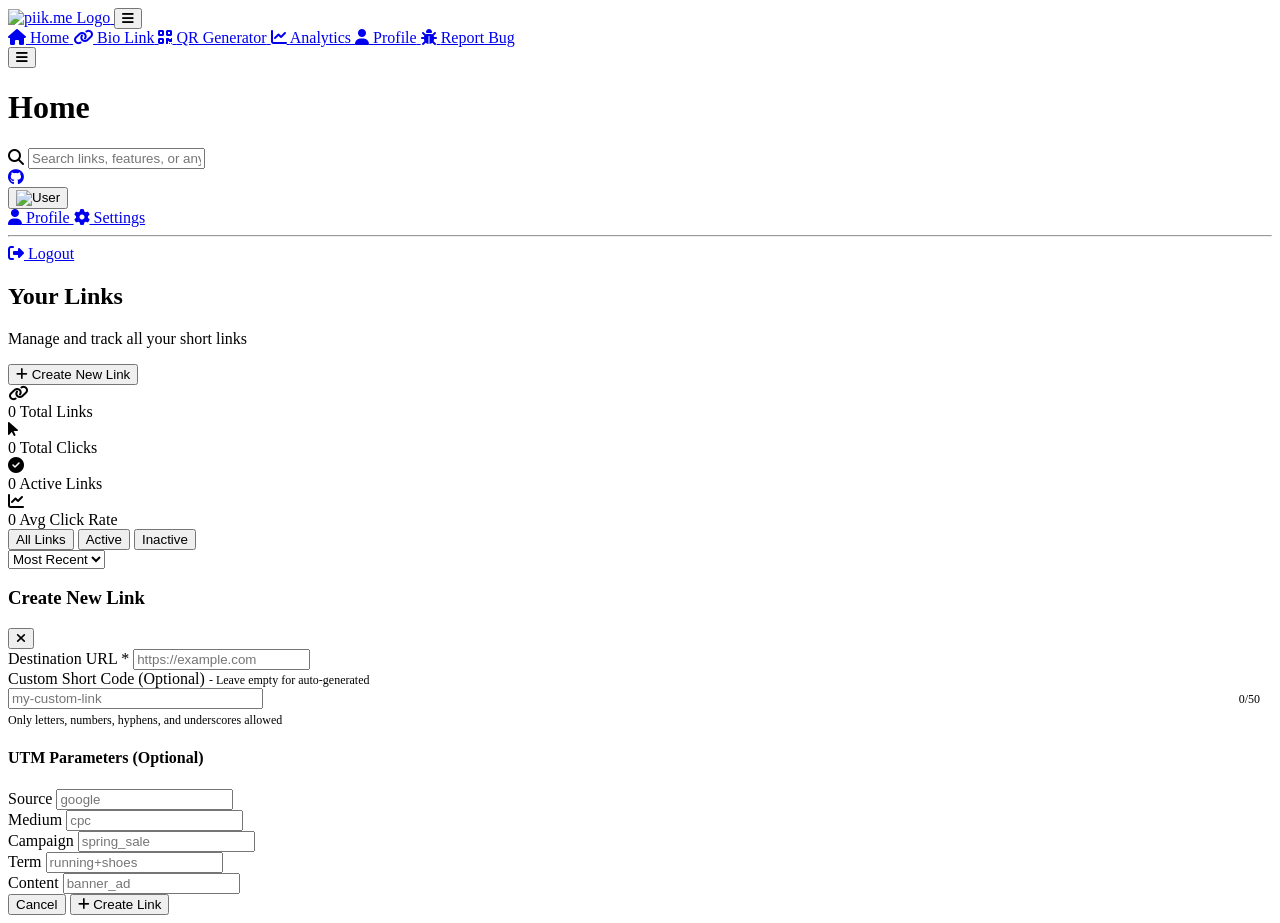
==== public/index.html @ 2c48c343 "Merge pull request #32 from Owais-Siddique-11/fix/threejs-cdn-404-dashboard fix: resolve Three.js 40" ====
<!DOCTYPE html>
<html lang="en" data-theme="dark">
<head>
    <meta charset="UTF-8">
    <meta name="viewport" content="width=device-width, initial-scale=1.0">
    <title>piik.me - Link Management & Analytics</title>
    <link rel="icon" type="image/png" href="assets/images/favicon.png">
    <link rel="stylesheet" href="css/styles.css">
    <link rel="stylesheet" href="css/bio-preview.css">
    <link rel="stylesheet" href="css/version-banner.css">
    <link rel="stylesheet" href="https://cdnjs.cloudflare.com/ajax/libs/font-awesome/6.4.0/css/all.min.css">
</head>
<body>
    <!-- Sidebar Navigation -->
    <aside class="sidebar" id="sidebar">
        <div class="sidebar-header">
            <a href="/home" class="logo" id="logoLink">
                <img src="assets/images/logo.png" alt="piik.me Logo" class="logo-image">
            </a>
            <button class="sidebar-toggle" id="sidebarToggle">
                <i class="fas fa-bars"></i>
            </button>
        </div>

        <nav class="sidebar-nav">
            <a href="/home" class="nav-item active" data-page="home">
                <i class="fas fa-home"></i>
                <span>Home</span>
            </a>
            <a href="/bio-link" class="nav-item" data-page="bio-link">
                <i class="fas fa-link"></i>
                <span>Bio Link</span>
            </a>
            <a href="/qr-generator" class="nav-item" data-page="qr-generator">
                <i class="fas fa-qrcode"></i>
                <span>QR Generator</span>
            </a>
            <a href="/analytics" class="nav-item" data-page="analytics">
                <i class="fas fa-chart-line"></i>
                <span>Analytics</span>
            </a>
            <a href="/profile" class="nav-item" data-page="profile">
                <i class="fas fa-user"></i>
                <span>Profile</span>
            </a>
            <a href="#" class="nav-item report-bug-btn" id="reportBugBtn">
                <i class="fas fa-bug"></i>
                <span>Report Bug</span>
            </a>
        </nav>

        <div class="sidebar-footer">
            <!-- User Info -->
            <div class="sidebar-user" id="sidebarUser" style="display: none;">
                <img src="" alt="User" class="user-avatar" id="sidebarUserPhoto">
                <div class="user-info">
                    <span class="user-name" id="sidebarUserName"></span>
                    <span class="user-email" id="sidebarUserEmail"></span>
                </div>
            </div>
        </div>
    </aside>

    <!-- Main Content Area -->
    <main class="main-content" id="app">
        <!-- Animated Background Orbs -->
        <div class="app-bg">
            <div class="app-orb app-orb-1"></div>
            <div class="app-orb app-orb-2"></div>
            <div class="app-orb app-orb-3"></div>
        </div>
        
        <!-- Page Container -->
        <div class="page-container">
            <!-- Home Page -->
                <button class="mobile-menu-btn" id="mobileMenuBtn">
                    <i class="fas fa-bars"></i>
                </button>
            <div class="topbar">
                <div class="topbar-left">
                <h1 class="page-title" id="pageTitle">Home</h1>
                </div>
                <div class="topbar-right">
                <div class="search-container">
                    <div class="search-box">
                        <i class="fas fa-search"></i>
                        <input type="text" placeholder="Search links, features, or anything..." id="searchInput" autocomplete="off">
                        <button class="search-clear" id="searchClear" style="display: none;">
                            <i class="fas fa-times"></i>
                        </button>
                    </div>
                    <div class="search-suggestions" id="searchSuggestions" style="display: none;">
                        <!-- Suggestions will be populated here -->
                    </div>
                </div>
                <a href="https://github.com/xthxr/piik.me" target="_blank" rel="noopener noreferrer" 
                   class="icon-btn github-btn" title="Star on GitHub">
                    <i class="fab fa-github"></i>
                </a>
        
                <div class="user-menu">
                    <button class="user-menu-btn" id="userMenuBtn">
                        <img src="" alt="User" class="user-avatar" id="topbarUserPhoto">
                    </button>
                    <div class="dropdown-menu" id="userDropdown">
                        <a href="#profile" class="dropdown-item">
                            <i class="fas fa-user"></i> Profile
                        </a>
                        <a href="#settings" class="dropdown-item">
                            <i class="fas fa-cog"></i> Settings
                        </a>
                        <hr class="dropdown-divider">
                        <a href="#logout" class="dropdown-item" id="logoutBtn">
                            <i class="fas fa-sign-out-alt"></i> Logout
                        </a>
                    </div>
                </div>
                </div>
            </div>
            <section class="page" id="homePage">
                <div class="page-header">
                    <div class="header-content">
                        <h2>Your Links</h2>
                        <p class="header-subtitle">Manage and track all your short links</p>
                    </div>
                    <button class="btn btn-primary" id="createLinkBtn">
                        <i class="fas fa-plus"></i> Create New Link
                    </button>
                </div>

                <!-- Stats Cards -->
                <div class="stats-grid">
                    <div class="stat-card">
                        <div class="stat-icon purple">
                            <i class="fas fa-link"></i>
                        </div>
                        <div class="stat-content">
                            <span class="stat-value" id="totalLinks">0</span>
                            <span class="stat-label">Total Links</span>
                        </div>
                    </div>
                    <div class="stat-card">
                        <div class="stat-icon blue">
                            <i class="fas fa-mouse-pointer"></i>
                        </div>
                        <div class="stat-content">
                            <span class="stat-value" id="totalClicks">0</span>
                            <span class="stat-label">Total Clicks</span>
                        </div>
                    </div>
                    <div class="stat-card">
                        <div class="stat-icon green">
                            <i class="fas fa-check-circle"></i>
                        </div>
                        <div class="stat-content">
                            <span class="stat-value" id="activeLinks">0</span>
                            <span class="stat-label">Active Links</span>
                        </div>
                    </div>
                    <div class="stat-card">
                        <div class="stat-icon orange">
                            <i class="fas fa-chart-line"></i>
                        </div>
                        <div class="stat-content">
                            <span class="stat-value" id="avgClickRate">0</span>
                            <span class="stat-label">Avg Click Rate</span>
                        </div>
                    </div>
                </div>

                <!-- Filters -->
                <div class="filters-bar">
                    <div class="filter-tabs">
                        <button class="filter-tab active" data-filter="all">All Links</button>
                        <button class="filter-tab" data-filter="active">Active</button>
                        <button class="filter-tab" data-filter="inactive">Inactive</button>
                    </div>
                    <div class="filter-actions">
                        <select class="filter-select" id="sortSelect">
                            <option value="recent">Most Recent</option>
                            <option value="clicks">Most Clicks</option>
                            <option value="oldest">Oldest First</option>
                        </select>
                    </div>
                </div>

                <!-- Links Grid -->
                <div class="links-container" id="linksContainer">
                    <!-- Links will be populated here -->
                </div>

                <!-- Empty State -->
                <div class="empty-state" id="emptyState" style="display: none;">
                    <div class="empty-state-icon">
                        <i class="fas fa-link"></i>
                    </div>
                    <h3>No links yet</h3>
                    <p>Create your first piik to start tracking analytics</p>
                    <button class="btn btn-primary" id="createFirstBtn">
                        <i class="fas fa-plus"></i> Create Your First Link
                    </button>
                </div>
            </section>

            <!-- Analytics Page -->
            <section class="page" id="analyticsPage" style="display: none;">
                <div class="page-header">
                    <div class="header-content">
                        <h2>Analytics Dashboard</h2>
                        <p class="header-subtitle">Detailed insights into your link performance</p>
                    </div>
                    <div class="header-actions">
                        <select class="filter-select" id="analyticsLinkSelect">
                            <option value="all">All Links</option>
                        </select>
                        <select class="filter-select" id="analyticsTimeRange">
                            <option value="7d">Last 7 Days</option>
                            <option value="30d">Last 30 Days</option>
                            <option value="90d">Last 90 Days</option>
                            <option value="all">All Time</option>
                        </select>
                    </div>
                </div>

                <!-- Analytics Stats -->
                <div class="stats-grid">
                    <div class="stat-card">
                        <div class="stat-icon blue">
                            <i class="fas fa-eye"></i>
                        </div>
                        <div class="stat-content">
                            <span class="stat-value" id="analyticsImpressions">0</span>
                            <span class="stat-label">Impressions</span>
                            <span class="stat-change" id="impressionsChange" style="display: none;"></span>
                        </div>
                    </div>
                    <div class="stat-card">
                        <div class="stat-icon blue-light">
                            <i class="fas fa-mouse-pointer"></i>
                        </div>
                        <div class="stat-content">
                            <span class="stat-value" id="analyticsClicks">0</span>
                            <span class="stat-label">Total Clicks</span>
                            <span class="stat-change" id="clicksChange" style="display: none;"></span>
                        </div>
                    </div>
                    <div class="stat-card">
                        <div class="stat-icon purple">
                            <i class="fas fa-percentage"></i>
                        </div>
                        <div class="stat-content">
                            <span class="stat-value" id="analyticsCTR">0%</span>
                            <span class="stat-label">Click-Through Rate</span>
                            <span class="stat-change" id="ctrChange" style="display: none;"></span>
                        </div>
                    </div>
                    <div class="stat-card">
                        <div class="stat-icon green">
                            <i class="fas fa-users"></i>
                        </div>
                        <div class="stat-content">
                            <span class="stat-value" id="analyticsVisitors">0</span>
                            <span class="stat-label">Unique Visitors</span>
                            <span class="stat-change" id="visitorsChange" style="display: none;"></span>
                        </div>
                    </div>
                </div>

                <!-- Charts -->
                <div class="charts-grid">
                    <div class="chart-card">
                        <div class="chart-header">
                            <h3>Clicks Over Time</h3>
                            <div class="chart-actions">
                                <button class="btn-icon"><i class="fas fa-download"></i></button>
                            </div>
                        </div>
                        <div class="chart-body">
                            <canvas id="clicksChart"></canvas>
                        </div>
                    </div>

                    <div class="chart-card">
                        <div class="chart-header">
                            <h3>Top Referrers</h3>
                        </div>
                        <div class="chart-body">
                            <canvas id="referrersChart"></canvas>
                        </div>
                    </div>
                </div>

                <!-- Detailed Tables -->
                <div class="analytics-grid">
                    <div class="analytics-card">
                        <div class="card-header">
                            <h3><i class="fas fa-globe"></i> Geographic Data</h3>
                            <button class="btn btn-sm btn-secondary" id="seeMoreGeoBtn" onclick="openDetailedGeographicView()">
                                <i class="fas fa-expand-alt"></i> See More
                            </button>
                        </div>
                        <div class="card-body">
                            <div class="analytics-list" id="geographicList">
                                <!-- Populated dynamically -->
                            </div>
                        </div>
                    </div>

                    <div class="analytics-card">
                        <div class="card-header">
                            <h3><i class="fas fa-mobile-alt"></i> Devices</h3>
                        </div>
                        <div class="card-body">
                            <div class="analytics-list" id="devicesList">
                                <!-- Populated dynamically -->
                            </div>
                        </div>
                    </div>

                    <div class="analytics-card">
                        <div class="card-header">
                            <h3><i class="fas fa-browser"></i> Browsers</h3>
                        </div>
                        <div class="card-body">
                            <div class="analytics-list" id="browsersList">
                                <!-- Populated dynamically -->
                            </div>
                        </div>
                    </div>

                    <div class="analytics-card">
                        <div class="card-header">
                            <h3><i class="fas fa-share-alt"></i> Referrers</h3>
                        </div>
                        <div class="card-body">
                            <div class="analytics-list" id="referrersList">
                                <!-- Populated dynamically -->
                            </div>
                        </div>
                    </div>
                </div>
            </section>

            <!-- QR Generator Page -->
            <section class="page" id="qr-generatorPage" style="display: none;">
                <div class="page-header">
                    <div class="header-content">
                        <h2>QR Code Generator</h2>
                        <p class="header-subtitle">Create custom branded QR codes in seconds</p>
                    </div>
                </div>

                <div class="qr-generator-container">
                    <!-- QR Input Section -->
                    <div class="qr-input-section">
                        <div class="qr-card">
                            <h3><i class="fas fa-link"></i> Enter Your Link</h3>
                            <div class="form-group">
                                <label>Link or Text</label>
                                <input type="text" class="form-input" id="qrLinkInput" placeholder="https://example.com or paste any text">
                            </div>
                            <button class="btn btn-primary" id="generateQRBtn">
                                <i class="fas fa-bolt"></i> Generate QR Code
                            </button>
                        </div>

                        <!-- Quick Select Links -->
                        <div class="qr-card">
                            <h3><i class="fas fa-zap"></i> Quick Generate from Your Links</h3>
                            <div class="quick-links-grid" id="quickLinksGrid">
                                <p class="text-muted">Your recent links will appear here</p>
                            </div>
                        </div>
                    </div>

                    <!-- QR Customization Section -->
                    <div class="qr-customization-section">
                        <!-- QR Preview -->
                        <div class="qr-card qr-preview-card">
                            <h3><i class="fas fa-eye"></i> Preview</h3>
                            <div class="qr-preview-container" id="qrPreviewContainer">
                                <div class="qr-canvas-wrapper">
                                    <canvas id="qrCanvas" width="400" height="400"></canvas>
                                    <div class="qr-brand-overlay" id="qrBrandOverlay" style="display: none;">
                                        <span id="qrBrandText"></span>
                                    </div>
                                </div>
                                <p class="text-muted" id="qrPlaceholder">Enter a link to generate QR code</p>
                            </div>
                        </div>

                        <!-- Pattern Selection -->
                        <div class="qr-card">
                            <h3><i class="fas fa-shapes"></i> QR Pattern Style</h3>
                            <div class="qr-pattern-grid">
                                <div class="pattern-option active" data-pattern="square">
                                    <div class="pattern-preview pattern-square"></div>
                                    <span>Square</span>
                                </div>
                                <div class="pattern-option" data-pattern="dots">
                                    <div class="pattern-preview pattern-dots"></div>
                                    <span>Dots</span>
                                </div>
                                <div class="pattern-option" data-pattern="rounded">
                                    <div class="pattern-preview pattern-rounded"></div>
                                    <span>Rounded</span>
                                </div>
                                <div class="pattern-option" data-pattern="extra-rounded">
                                    <div class="pattern-preview pattern-extra-rounded"></div>
                                    <span>Extra Rounded</span>
                                </div>
                                <div class="pattern-option" data-pattern="classy">
                                    <div class="pattern-preview pattern-classy"></div>
                                    <span>Classy</span>
                                </div>
                                <div class="pattern-option" data-pattern="classy-rounded">
                                    <div class="pattern-preview pattern-classy-rounded"></div>
                                    <span>Classy Round</span>
                                </div>
                                <div class="pattern-option" data-pattern="circular">
                                    <div class="pattern-preview pattern-circular"></div>
                                    <span>Circular</span>
                                </div>
                                <div class="pattern-option" data-pattern="diamond">
                                    <div class="pattern-preview pattern-diamond"></div>
                                    <span>Diamond</span>
                                </div>
                                <div class="pattern-option" data-pattern="star">
                                    <div class="pattern-preview pattern-star"></div>
                                    <span>Star</span>
                                </div>
                                <div class="pattern-option" data-pattern="bars">
                                    <div class="pattern-preview pattern-bars"></div>
                                    <span>Bars</span>
                                </div>
                                <div class="pattern-option" data-pattern="thick">
                                    <div class="pattern-preview pattern-thick"></div>
                                    <span>Thick</span>
                                </div>
                                <div class="pattern-option" data-pattern="thin">
                                    <div class="pattern-preview pattern-thin"></div>
                                    <span>Thin</span>
                                </div>
                                <div class="pattern-option" data-pattern="fluid">
                                    <div class="pattern-preview pattern-fluid"></div>
                                    <span>Fluid</span>
                                </div>
                                <div class="pattern-option" data-pattern="mosaic">
                                    <div class="pattern-preview pattern-mosaic"></div>
                                    <span>Mosaic</span>
                                </div>
                                <div class="pattern-option" data-pattern="leaf">
                                    <div class="pattern-preview pattern-leaf"></div>
                                    <span>Leaf</span>
                                </div>
                            </div>
                        </div>

                        <!-- Brand Name -->
                        <div class="qr-card">
                            <h3><i class="fas fa-tag"></i> Brand Name (Optional)</h3>
                            <div class="form-group">
                                <input type="text" class="form-input" id="qrBrandInput" placeholder="Enter your brand name" maxlength="20">
                                <small class="form-hint">Appears in the center of QR code</small>
                            </div>
                        </div>

                        <!-- Event Frames -->
                        <div class="qr-card">
                            <h3><i class="fas fa-frame"></i> Event Frames</h3>
                            <div class="frame-grid">
                                <div class="frame-option active" data-frame="none">
                                    <div class="frame-preview frame-none"></div>
                                    <span>No Frame</span>
                                </div>
                                <div class="frame-option" data-frame="business">
                                    <div class="frame-preview frame-business"></div>
                                    <span>Business</span>
                                </div>
                                <div class="frame-option" data-frame="wedding">
                                    <div class="frame-preview frame-wedding"></div>
                                    <span>Wedding</span>
                                </div>
                                <div class="frame-option" data-frame="birthday">
                                    <div class="frame-preview frame-birthday"></div>
                                    <span>Birthday</span>
                                </div>
                                <div class="frame-option" data-frame="party">
                                    <div class="frame-preview frame-party"></div>
                                    <span>Party</span>
                                </div>
                                <div class="frame-option" data-frame="concert">
                                    <div class="frame-preview frame-concert"></div>
                                    <span>Concert</span>
                                </div>
                                <div class="frame-option" data-frame="conference">
                                    <div class="frame-preview frame-conference"></div>
                                    <span>Conference</span>
                                </div>
                                <div class="frame-option" data-frame="restaurant">
                                    <div class="frame-preview frame-restaurant"></div>
                                    <span>Restaurant</span>
                                </div>
                                <div class="frame-option" data-frame="retail">
                                    <div class="frame-preview frame-retail"></div>
                                    <span>Retail</span>
                                </div>
                                <div class="frame-option" data-frame="social">
                                    <div class="frame-preview frame-social"></div>
                                    <span>Social Media</span>
                                </div>
                            </div>
                        </div>

                        <!-- Color Picker -->
                        <div class="qr-card">
                            <h3><i class="fas fa-palette"></i> QR Color</h3>
                            <div class="color-picker-container">
                                <div class="color-slider">
                                    <label>Foreground Color</label>
                                    <div class="color-input-group">
                                        <input type="color" id="qrColorPicker" value="#000000">
                                        <input type="text" class="form-input color-hex" id="qrColorHex" value="#000000">
                                    </div>
                                </div>
                                <div class="color-presets">
                                    <button class="color-preset" data-color="#000000" style="background: #000000;"></button>
                                    <button class="color-preset" data-color="#06b6d4" style="background: #06b6d4;"></button>
                                    <button class="color-preset" data-color="#3B82F6" style="background: #3B82F6;"></button>
                                    <button class="color-preset" data-color="#8B5CF6" style="background: #8B5CF6;"></button>
                                    <button class="color-preset" data-color="#EC4899" style="background: #EC4899;"></button>
                                    <button class="color-preset" data-color="#EF4444" style="background: #EF4444;"></button>
                                    <button class="color-preset" data-color="#F59E0B" style="background: #F59E0B;"></button>
                                    <button class="color-preset" data-color="#10B981" style="background: #10B981;"></button>
                                </div>
                            </div>
                        </div>

                        <!-- Download Options -->
                        <div class="qr-card">
                            <h3><i class="fas fa-download"></i> Download Options</h3>
                            <div class="download-options">
                                <div class="download-format">
                                    <label>Format</label>
                                    <div class="format-buttons">
                                        <button class="format-btn active" data-format="png">
                                            <i class="fas fa-file-image"></i> PNG
                                        </button>
                                        <button class="format-btn" data-format="jpg">
                                            <i class="fas fa-file-image"></i> JPG
                                        </button>
                                        <button class="format-btn" data-format="svg">
                                            <i class="fas fa-file-code"></i> SVG
                                        </button>
                                    </div>
                                </div>
                                <div class="download-background" id="downloadBgOptions" style="display: none;">
                                    <label>Background Color (JPG only)</label>
                                    <div class="color-input-group">
                                        <input type="color" id="bgColorPicker" value="#ffffff">
                                        <input type="text" class="form-input color-hex" id="bgColorHex" value="#ffffff">
                                    </div>
                                </div>
                                <div class="download-transparent" id="transparentOption">
                                    <label class="checkbox-label">
                                        <input type="checkbox" id="transparentBg" checked>
                                        <span>Transparent Background</span>
                                    </label>
                                </div>
                                <button class="btn btn-success btn-block" id="downloadQRBtn" disabled>
                                    <i class="fas fa-download"></i> Download QR Code
                                </button>
                            </div>
                        </div>
                    </div>
                </div>
            </section>

            <!-- Detailed Geographic Analytics Page -->
            <section class="page" id="geo-detailsPage" style="display: none;">
                <div class="page-header">
                    <div class="header-content">
                        <button class="btn btn-secondary" onclick="navigateToPage('analytics')" style="margin-bottom: 12px;">
                            <i class="fas fa-arrow-left"></i> Back to Analytics
                        </button>
                        <div style="display: flex; align-items: center; gap: 16px; margin-top: 8px;">
                            <div class="view-toggle-buttons">
                                <button class="view-toggle-btn active" id="clickDetailsViewBtn" onclick="switchGeoView('details')">
                                    <i class="fas fa-table"></i> Click Details
                                </button>
                                <button class="view-toggle-btn" id="globeViewBtn" onclick="switchGeoView('globe')">
                                    <i class="fas fa-globe-americas"></i> Globe View
                                </button>
                            </div>
                        </div>
                        <h2 style="margin-top: 12px;">Detailed Geographic Analytics</h2>
                        <p class="header-subtitle">Complete click details with IP addresses and locations</p>
                    </div>
                    <div class="header-actions">
                        <button class="btn btn-primary" id="exportGeoDataBtn">
                            <i class="fas fa-download"></i> Export CSV
                        </button>
                    </div>
                </div>

                <!-- Location Summary Stats -->
                <div class="stats-grid" style="margin-bottom: 24px;">
                    <div class="stat-card">
                        <div class="stat-icon purple">
                            <i class="fas fa-map-marked-alt"></i>
                        </div>
                        <div class="stat-content">
                            <span class="stat-value" id="totalLocations">0</span>
                            <span class="stat-label">Unique Locations</span>
                        </div>
                    </div>
                    <div class="stat-card">
                        <div class="stat-icon blue">
                            <i class="fas fa-flag"></i>
                        </div>
                        <div class="stat-content">
                            <span class="stat-value" id="totalCountries">0</span>
                            <span class="stat-label">Countries</span>
                        </div>
                    </div>
                    <div class="stat-card">
                        <div class="stat-icon green">
                            <i class="fas fa-city"></i>
                        </div>
                        <div class="stat-content">
                            <span class="stat-value" id="totalCities">0</span>
                            <span class="stat-label">Cities</span>
                        </div>
                    </div>
                    <div class="stat-card">
                        <div class="stat-icon orange">
                            <i class="fas fa-mouse-pointer"></i>
                        </div>
                        <div class="stat-content">
                            <span class="stat-value" id="totalGeoClicks">0</span>
                            <span class="stat-label">Total Clicks</span>
                        </div>
                    </div>
                </div>

                <!-- Globe View Container -->
                <div id="globeViewContainer" style="display: none;">
                    <div class="analytics-card" style="margin-bottom: 24px;">
                        <div class="card-header">
                            <h3><i class="fas fa-globe-americas"></i> Interactive Globe</h3>
                            <button class="btn btn-sm btn-secondary" onclick="resetGlobeView()">
                                <i class="fas fa-undo"></i> Reset View
                            </button>
                        </div>
                        <div class="card-body" style="padding: 0; position: relative; overflow: hidden;">
                            <div id="globeViz" style="width: 100%; height: 650px;"></div>
                        </div>
                    </div>
                    
                    <!-- Location Legend -->
                    <div class="analytics-card" style="margin-bottom: 24px;">
                        <div class="card-header">
                            <h3><i class="fas fa-map-marker-alt"></i> Locations</h3>
                            <span class="badge" style="background: #f59e0b;" id="globeLocationsCount">0 locations</span>
                        </div>
                        <div class="card-body">
                            <div id="globeLocationsList" class="globe-locations-grid">
                                <!-- Populated dynamically -->
                            </div>
                        </div>
                    </div>
                </div>

                <!-- Click Details Container -->
                <div id="clickDetailsContainer">
                
                <!-- Filters -->
                <div class="filters-bar" style="margin-bottom: 24px;">
                    <div class="filter-tabs">
                        <button class="filter-tab active" data-filter="all" onclick="filterGeoData('all')">All Clicks</button>
                        <button class="filter-tab" data-filter="today" onclick="filterGeoData('today')">Today</button>
                        <button class="filter-tab" data-filter="week" onclick="filterGeoData('week')">This Week</button>
                        <button class="filter-tab" data-filter="month" onclick="filterGeoData('month')">This Month</button>
                    </div>
                    <div class="filter-actions">
                        <div class="search-box" style="margin-right: 12px;">
                            <i class="fas fa-search"></i>
                            <input type="text" placeholder="Search by location, IP..." id="geoSearchInput" style="width: 250px;">
                        </div>
                        <select class="filter-select" id="geoSortSelect" onchange="sortGeoData(this.value)">
                            <option value="recent">Most Recent</option>
                            <option value="oldest">Oldest First</option>
                            <option value="location">By Location</option>
                        </select>
                    </div>
                </div>

                <!-- Detailed Clicks Table -->
                <div class="analytics-card">
                    <div class="card-header">
                        <h3><i class="fas fa-table"></i> Click Details</h3>
                        <span class="badge" id="geoTableCount">0 clicks</span>
                    </div>
                    <div class="card-body" style="padding: 0;">
                        <div class="table-container">
                            <table class="data-table" id="geoClicksTable">
                                <thead>
                                    <tr>
                                        <th>#</th>
                                        <th><i class="fas fa-clock"></i> Timestamp</th>
                                        <th><i class="fas fa-map-marker-alt"></i> Location</th>
                                        <th><i class="fas fa-city"></i> City</th>
                                        <th><i class="fas fa-flag"></i> Country</th>
                                        <th><i class="fas fa-network-wired"></i> IP Address</th>
                                        <th><i class="fas fa-mobile-alt"></i> Device</th>
                                        <th><i class="fas fa-browser"></i> Browser</th>
                                        <th><i class="fas fa-share-alt"></i> Referrer</th>
                                    </tr>
                                </thead>
                                <tbody id="geoClicksTableBody">
                                    <!-- Populated dynamically -->
                                </tbody>
                            </table>
                        </div>
                    </div>
                </div>
                
                </div><!-- End Click Details Container -->
            </section>

            <!-- Bio Link Page -->
            <section class="page" id="bio-linkPage" style="display: none;">
                <div class="page-header">
                    <div class="header-content">
                        <h2>Bio Link</h2>
                        <p class="header-subtitle">Create and customize your link-in-bio page</p>
                    </div>
                    <div class="header-actions">
                        <button class="btn btn-primary" id="createBioLinkBtn">
                            <i class="fas fa-plus"></i> Create Bio Link
                        </button>
                    </div>
                </div>

                <!-- Bio Link Stats -->
                <div class="stats-grid" style="margin-bottom: 24px;" id="bioLinkStatsGrid">
                    <div class="stat-card">
                        <div class="stat-icon purple">
                            <i class="fas fa-id-card"></i>
                        </div>
                        <div class="stat-content">
                            <span class="stat-value" id="totalBioLinks">0</span>
                            <span class="stat-label">Bio Links</span>
                        </div>
                    </div>
                    <div class="stat-card">
                        <div class="stat-icon blue">
                            <i class="fas fa-eye"></i>
                        </div>
                        <div class="stat-content">
                            <span class="stat-value" id="totalBioViews">0</span>
                            <span class="stat-label">Total Views</span>
                        </div>
                    </div>
                    <div class="stat-card">
                        <div class="stat-icon green">
                            <i class="fas fa-mouse-pointer"></i>
                        </div>
                        <div class="stat-content">
                            <span class="stat-value" id="totalBioClicks">0</span>
                            <span class="stat-label">Link Clicks</span>
                        </div>
                    </div>
                    <div class="stat-card">
                        <div class="stat-icon orange">
                            <i class="fas fa-percentage"></i>
                        </div>
                        <div class="stat-content">
                            <span class="stat-value" id="avgBioCTR">0%</span>
                            <span class="stat-label">Avg CTR</span>
                        </div>
                    </div>
                </div>

                <!-- Bio Link Editor (shown when bio link exists) -->
                <div id="bioLinkEditor" style="display: none;">
                    <div style="display: grid; grid-template-columns: 1fr 400px; gap: 24px; align-items: start;">
                        <!-- Editor Panel -->
                        <div class="bio-editor-panel">
                            <div class="card" style="padding: 0;">
                                <!-- Profile Section -->
                                <div style="padding: 24px; border-bottom: 1px solid #e5e7eb;">
                                    <h3 style="margin-bottom: 20px; display: flex; align-items: center; gap: 8px;">
                                        <i class="fas fa-user-circle"></i> Profile
                                    </h3>
                                    <div style="display: grid; gap: 16px;">
                                        <div class="form-group" style="margin: 0;">
                                            <label>Name</label>
                                            <input type="text" class="form-input" id="editorBioName" placeholder="Your name">
                                        </div>
                                        <div class="form-group" style="margin: 0;">
                                            <label>URL Slug</label>
                                            <div style="display: flex; gap: 8px; align-items: center;">
                                                <span style="color: #6b7280; font-size: 14px;">piik.me/</span>
                                                <input type="text" class="form-input" id="editorBioSlug" placeholder="your-username" style="flex: 1;">
                                            </div>
                                        </div>
                                        <div class="form-group" style="margin: 0;">
                                            <label>Bio Description</label>
                                            <textarea class="form-input" id="editorBioDescription" rows="3" placeholder="Tell people about yourself..."></textarea>
                                        </div>
                                        <div class="form-group" style="margin: 0;">
                                            <label>Profile Picture</label>
                                            <div style="display: flex; gap: 12px; align-items: center;">
                                                <input type="file" class="form-input" id="editorProfilePictureFile" accept="image/*" style="display: none;">
                                                <button type="button" class="btn btn-secondary" onclick="document.getElementById('editorProfilePictureFile').click()" style="flex-shrink: 0;">
                                                    <i class="fas fa-upload"></i> Upload Picture
                                                </button>
                                                <div id="editorProfilePicturePreview" style="display: none; align-items: center; gap: 8px; flex: 1;">
                                                    <img id="editorProfilePicturePreviewImg" src="" alt="Preview" style="width: 40px; height: 40px; border-radius: 50%; object-fit: cover;">
                                                    <span id="editorProfilePictureFileName" style="font-size: 14px; color: #6b7280; flex: 1; overflow: hidden; text-overflow: ellipsis; white-space: nowrap;"></span>
                                                    <button type="button" class="btn-icon" onclick="removeEditorProfilePicture()" title="Remove">
                                                        <i class="fas fa-times"></i>
                                                    </button>
                                                </div>
                                            </div>
                                            <input type="hidden" id="editorProfilePicture">
                                        </div>
                                    </div>
                                </div>

                                <!-- Appearance Section -->
                                <div style="padding: 24px; border-bottom: 1px solid #e5e7eb;">
                                    <h3 style="margin-bottom: 20px; display: flex; align-items: center; gap: 8px;">
                                        <i class="fas fa-palette"></i> Appearance
                                    </h3>
                                    <div style="display: grid; gap: 16px;">
                                        <div class="form-group" style="margin: 0;">
                                            <label>Theme Color</label>
                                            <div class="color-input-group">
                                                <input type="color" id="editorThemeColor" value="#06b6d4">
                                                <input type="text" class="form-input color-hex" id="editorThemeColorHex" value="#06b6d4">
                                            </div>
                                        </div>
                                        <div class="form-group" style="margin: 0;">
                                            <label>Background Style</label>
                                            <select class="form-input" id="editorBackgroundStyle">
                                                <option value="gradient">Gradient</option>
                                                <option value="solid">Solid Color</option>
                                                <option value="image">Background Image</option>
                                            </select>
                                        </div>
                                    </div>
                                </div>

                                <!-- Social Links Section -->
                                <div style="padding: 24px; border-bottom: 1px solid #e5e7eb;">
                                    <h3 style="margin-bottom: 20px; display: flex; align-items: center; gap: 8px;">
                                        <i class="fas fa-share-alt"></i> Social Links
                                    </h3>
                                    <div style="display: grid; grid-template-columns: 1fr 1fr; gap: 16px;">
                                        <div class="form-group" style="margin: 0;">
                                            <label><i class="fab fa-instagram"></i> Instagram</label>
                                            <input type="text" class="form-input" id="editorInstagram" placeholder="@username">
                                        </div>
                                        <div class="form-group" style="margin: 0;">
                                            <label><i class="fab fa-twitter"></i> Twitter</label>
                                            <input type="text" class="form-input" id="editorTwitter" placeholder="@username">
                                        </div>
                                        <div class="form-group" style="margin: 0;">
                                            <label><i class="fab fa-linkedin"></i> LinkedIn</label>
                                            <input type="url" class="form-input" id="editorLinkedIn" placeholder="https://linkedin.com/in/username">
                                        </div>
                                        <div class="form-group" style="margin: 0;">
                                            <label><i class="fab fa-github"></i> GitHub</label>
                                            <input type="text" class="form-input" id="editorGithub" placeholder="username">
                                        </div>
                                        <div class="form-group" style="margin: 0;">
                                            <label><i class="fab fa-youtube"></i> YouTube</label>
                                            <input type="url" class="form-input" id="editorYoutube" placeholder="https://youtube.com/@username">
                                        </div>
                                        <div class="form-group" style="margin: 0;">
                                            <label><i class="fas fa-globe"></i> Website</label>
                                            <input type="url" class="form-input" id="editorWebsite" placeholder="https://yourwebsite.com">
                                        </div>
                                    </div>
                                </div>

                                <!-- Links Section -->
                                <div style="padding: 24px;">
                                    <div style="display: flex; justify-content: space-between; align-items: center; margin-bottom: 20px;">
                                        <h3 style="margin: 0; display: flex; align-items: center; gap: 8px;">
                                            <i class="fas fa-link"></i> Links
                                        </h3>
                                        <button class="btn btn-sm btn-secondary" onclick="addEditorBioLinkItem()">
                                            <i class="fas fa-plus"></i> Add Link
                                        </button>
                                    </div>
                                    <div id="editorBioLinkItems" style="display: flex; flex-direction: column; gap: 12px;">
                                        <!-- Links will be added here -->
                                    </div>
                                </div>

                                <!-- Action Buttons -->
                                <div style="padding: 24px; background: #000000; border-top: 1px solid #2a2a2a; display: flex; gap: 12px; justify-content: flex-end;">
                                    <button class="btn btn-secondary" onclick="cancelBioLinkEdits()">
                                        <i class="fas fa-times"></i> Cancel
                                    </button>
                                    <button class="btn btn-primary" onclick="saveEditorBioLink()">
                                        <i class="fas fa-save"></i> Save Changes
                                    </button>
                                </div>
                            </div>
                        </div>

                        <!-- Live Preview Panel -->
                        <div style="position: sticky; top: 24px;">
                            <div class="card" style="padding: 20px;">
                                <div style="display: flex; justify-content: space-between; align-items: center; margin-bottom: 16px;">
                                    <h3 style="margin: 0; font-size: 16px;">Live Preview</h3>
                                    <div style="display: flex; gap: 8px;">
                                        <button class="btn btn-sm btn-secondary" onclick="shareBioLink()" title="Share">
                                            <i class="fas fa-share-alt"></i>
                                        </button>
                                        <button class="btn btn-sm btn-secondary" onclick="viewBioLinkPreview()" title="Open in new tab">
                                            <i class="fas fa-external-link-alt"></i>
                                        </button>
                                    </div>
                                </div>
                                
                                <!-- Phone Mockup -->
                                <div style="display: flex; justify-content: center; padding: 20px 0;">
                                    <div class="phone-mockup">
                                        <div class="phone-notch"></div>
                                        <div class="phone-screen" id="bioLinkPreview">
                                            <iframe id="bioPreviewFrame" 
                                                    style="width: 100%; height: 100%; border: none; background: transparent; border-radius: inherit;"
                                                    sandbox="allow-scripts allow-same-origin"
                                                    srcdoc="">
                                            </iframe>
                                        </div>
                                    </div>
                                </div>
                            </div>
                        </div>
                    </div>
                </div>

                <!-- Empty State -->
                <div class="empty-state" id="bioLinksEmptyState" style="display: none;">
                    <div class="empty-state-icon">
                        <i class="fas fa-link"></i>
                    </div>
                    <h3>No bio link yet</h3>
                    <p>Create your bio link page to showcase all your important links in one place</p>
                    <button class="btn btn-primary" onclick="openBioLinkModal()">
                        <i class="fas fa-plus"></i> Create Your Bio Link
                    </button>
                </div>
            </section>

            <!-- Profile Page -->
            <section class="page" id="profilePage" style="display: none;">
                <div class="page-header">
                    <div class="header-content">
                        <h2>Profile Settings</h2>
                        <p class="header-subtitle">Manage your account and preferences</p>
                    </div>
                </div>

                <div class="profile-grid">
                    <!-- Profile Info Card -->
                    <div class="profile-card">
                        <div class="card-header">
                            <h3><i class="fas fa-user"></i> Profile Information</h3>
                        </div>
                        <div class="card-body">
                            <div class="profile-avatar-section">
                                <img src="" alt="Profile" class="profile-avatar" id="profileAvatar">
                                <button class="btn btn-secondary btn-sm">Change Photo</button>
                            </div>
                            <div class="form-group">
                                <label>Full Name</label>
                                <input type="text" class="form-input" id="profileName" placeholder="Your name">
                            </div>
                            <div class="form-group">
                                <label>Email</label>
                                <input type="email" class="form-input" id="profileEmail" placeholder="your@email.com" readonly>
                            </div>
                            <button class="btn btn-primary">Save Changes</button>
                        </div>
                    </div>

                    <!-- Account Settings -->
                    <div class="profile-card">
                        <div class="card-header">
                            <h3><i class="fas fa-cog"></i> Account Settings</h3>
                        </div>
                        <div class="card-body">
                            <div class="settings-item">
                                <div class="settings-info">
                                    <h4>Email Notifications</h4>
                                    <p>Receive email updates about your links</p>
                                </div>
                                <label class="toggle-switch">
                                    <input type="checkbox" checked>
                                    <span class="toggle-slider"></span>
                                </label>
                            </div>
                            <div class="settings-item">
                                <div class="settings-info">
                                    <h4>Weekly Reports</h4>
                                    <p>Get weekly analytics summary</p>
                                </div>
                                <label class="toggle-switch">
                                    <input type="checkbox" checked>
                                    <span class="toggle-slider"></span>
                                </label>
                            </div>
                            <div class="settings-item">
                                <div class="settings-info">
                                    <h4>Public Profile</h4>
                                    <p>Make your profile visible to others</p>
                                </div>
                                <label class="toggle-switch">
                                    <input type="checkbox">
                                    <span class="toggle-slider"></span>
                                </label>
                            </div>
                        </div>
                    </div>

                    <!-- API Access (Coming Soon) -->
                    <div class="profile-card">
                        <div class="card-header">
                            <h3><i class="fas fa-key"></i> API Access</h3>
                            <span style="background: var(--accent-purple); color: #fff; font-size: 12px; padding: 4px 10px; border-radius: 999px; text-transform: uppercase; letter-spacing: 0.05em;">Coming Soon</span>
                        </div>
                        <div class="card-body">
                            <p class="card-description">Premium API integrations, secure tokens, and rate-limited access are on the way.</p>
                            <ul style="margin: 16px 0 20px 20px; color: var(--text-secondary); line-height: 1.6;">
                                <li>Programmatic link creation & analytics sync</li>
                                <li>Team-level API tokens with role controls</li>
                                <li>Enterprise-grade rate limits & webhooks</li>
                            </ul>
                            <div style="padding: 16px; border-radius: 12px; background: rgba(139, 92, 246, 0.08); border: 1px dashed rgba(139, 92, 246, 0.3);">
                                <h4 style="margin: 0 0 8px 0; font-size: 15px; color: var(--text-primary);">Available with Link360 Premium</h4>
                                <p style="margin: 0 0 12px 0; font-size: 14px; color: var(--text-secondary);">Sign up to be the first to know when early access opens.</p>
                                <button class="btn btn-secondary" style="width: 100%;" disabled>
                                    <i class="fas fa-bell"></i> Notify Me When Ready
                                </button>
                            </div>
                        </div>
                    </div>

                    <!-- Danger Zone -->
                    <div class="profile-card danger-card">
                        <div class="card-header">
                            <h3><i class="fas fa-exclamation-triangle"></i> Danger Zone</h3>
                        </div>
                        <div class="card-body">
                            <div class="danger-item">
                                <div class="danger-info">
                                    <h4>Delete Account</h4>
                                    <p>Permanently delete your account and all data</p>
                                </div>
                                <button id="deleteAccountBtn" class="btn btn-danger">Delete Account</button>
                            </div>
                        </div>
                    </div>
                </div>
            </section>
        </div>
    </main>

    <!-- Create Link Modal -->
    <div class="modal" id="createLinkModal">
        <div class="modal-overlay" id="modalOverlay"></div>
        <div class="modal-content">
            <div class="modal-header">
                <h3>Create New Link</h3>
                <button class="modal-close" id="modalClose">
                    <i class="fas fa-times"></i>
                </button>
            </div>
            <div class="modal-body">
                <div class="form-group">
                    <label>Destination URL *</label>
                    <input type="url" class="form-input" id="destinationUrl" placeholder="https://example.com">
                </div>
                
                <div class="form-group">
                    <label>
                        Custom Short Code (Optional)
                        <span style="color: var(--text-tertiary); font-size: 12px; font-weight: 400;">
                            - Leave empty for auto-generated
                        </span>
                    </label>
                    <div style="position: relative;">
                        <span id="usernamePrefix" style="position: absolute; left: 12px; top: 50%; transform: translateY(-50%); color: var(--text-secondary); font-size: 14px; display: none;"></span>
                        <input 
                            type="text" 
                            class="form-input" 
                            id="customShortCode" 
                            placeholder="my-custom-link"
                            pattern="[a-zA-Z0-9_-]+"
                            maxlength="50"
                            style="padding-right: 80px;">
                        <span style="position: absolute; right: 12px; top: 50%; transform: translateY(-50%); color: var(--text-tertiary); font-size: 12px;">
                            <span id="shortCodeCounter">0</span>/50
                        </span>
                    </div>
                    <small id="customShortCodeHint" style="color: var(--text-tertiary); font-size: 12px; margin-top: 4px; display: block;">
                        Only letters, numbers, hyphens, and underscores allowed
                    </small>
                    <div id="customShortCodeError" style="color: var(--accent-red); font-size: 12px; margin-top: 4px; display: none;"></div>
                    <div id="customShortCodeSuccess" style="color: var(--accent-green); font-size: 12px; margin-top: 4px; display: none;">
                        ✓ Short code is available!
                    </div>
                </div>
                
                <div class="form-section">
                    <h4>UTM Parameters (Optional)</h4>
                    <div class="form-grid">
                        <div class="form-group">
                            <label>Source</label>
                            <input type="text" class="form-input" id="utmSource" placeholder="google">
                        </div>
                        <div class="form-group">
                            <label>Medium</label>
                            <input type="text" class="form-input" id="utmMedium" placeholder="cpc">
                        </div>
                        <div class="form-group">
                            <label>Campaign</label>
                            <input type="text" class="form-input" id="utmCampaign" placeholder="spring_sale">
                        </div>
                        <div class="form-group">
                            <label>Term</label>
                            <input type="text" class="form-input" id="utmTerm" placeholder="running+shoes">
                        </div>
                        <div class="form-group">
                            <label>Content</label>
                            <input type="text" class="form-input" id="utmContent" placeholder="banner_ad">
                        </div>
                    </div>
                </div>
            </div>
            <div class="modal-footer">
                <button class="btn btn-secondary" id="modalCancel">Cancel</button>
                <button class="btn btn-primary" id="createLinkSubmit">
                    <i class="fas fa-plus"></i> Create Link
                </button>
            </div>
        </div>
    </div>

    <!-- Username Setup Modal -->
    <div class="modal" id="usernameModal" style="display: none;">
        <div class="modal-overlay"></div>
        <div class="modal-content" style="max-width: 500px;">
            <div class="modal-header">
                <h3><i class="fas fa-user-tag"></i> Choose Your Username</h3>
            </div>
            <div class="modal-body">
                <p style="color: var(--text-secondary); margin-bottom: 20px; font-size: 14px;">
                    Your username will be used for all your short links (e.g., piik.me/<strong>username</strong>/link)
                    <br><strong style="color: var(--accent-orange);">⚠️ You can only change this once!</strong>
                </p>
                <div class="form-group">
                    <label>Username *</label>
                    <input 
                        type="text" 
                        class="form-input" 
                        id="usernameInput" 
                        placeholder="your-username"
                        pattern="[a-zA-Z0-9_-]+"
                        minlength="3"
                        maxlength="20"
                        autocomplete="off">
                    <small style="color: var(--text-tertiary); font-size: 12px; margin-top: 4px; display: block;">
                        3-20 characters. Only letters, numbers, hyphens, and underscores.
                    </small>
                    <div id="usernameError" style="color: var(--accent-red); font-size: 12px; margin-top: 4px; display: none;"></div>
                    <div id="usernameSuccess" style="color: var(--accent-green); font-size: 12px; margin-top: 4px; display: none;">
                        ✓ Username is available!
                    </div>
                </div>
            </div>
            <div class="modal-footer">
                <button class="btn btn-secondary" id="skipUsernameBtn">Skip for Now</button>
                <button class="btn btn-primary" id="setUsernameBtn">
                    <i class="fas fa-check"></i> Set Username
                </button>
            </div>
        </div>
    </div>

    <!-- Bug Report Modal -->
    <div class="modal" id="bugReportModal" style="display: none;">
        <div class="modal-overlay"></div>
        <div class="modal-content bug-report-modal">
            <div class="modal-header">
                <h2><i class="fas fa-bug"></i> Report a Bug</h2>
                <button class="modal-close" id="closeBugReportModal">
                    <i class="fas fa-times"></i>
                </button>
            </div>
            <div class="modal-body">
                <p style="color: var(--text-secondary); margin-bottom: 20px; font-size: 14px;">
                    Found an issue? Let us know and we'll fix it as soon as possible!
                </p>
                <form id="bugReportForm">
                    <div class="form-group">
                        <label for="bugTitle">Bug Title <span style="color: var(--accent-red);">*</span></label>
                        <input type="text" id="bugTitle" class="form-input" placeholder="Brief description of the issue" required>
                    </div>
                    <div class="form-group">
                        <label for="bugDescription">Description <span style="color: var(--accent-red);">*</span></label>
                        <textarea id="bugDescription" class="form-input" rows="5" placeholder="Please describe the bug in detail..." required></textarea>
                    </div>
                    <div class="form-group">
                        <label for="bugSteps">Steps to Reproduce</label>
                        <textarea id="bugSteps" class="form-input" rows="3" placeholder="1. Go to...&#10;2. Click on...&#10;3. See error"></textarea>
                    </div>
                    <div class="form-group">
                        <label for="bugEmail">Your Email (optional)</label>
                        <input type="email" id="bugEmail" class="form-input" placeholder="your@email.com">
                    </div>
                    <div class="modal-actions">
                        <button type="button" class="btn btn-secondary" id="cancelBugReport">Cancel</button>
                        <button type="submit" class="btn btn-primary">
                            <i class="fas fa-paper-plane"></i> Submit Report
                        </button>
                    </div>
                </form>
            </div>
        </div>
    </div>

    <!-- Bio Link Modal -->
    <div class="modal" id="bioLinkModal" style="display: none;">
        <div class="modal-overlay" id="bioLinkModalOverlay"></div>
        <div class="modal-content" style="max-width: 800px;">
            <div class="modal-header">
                <h3 id="bioLinkModalTitle">Create Bio Link</h3>
                <button class="modal-close" id="bioLinkModalClose">
                    <i class="fas fa-times"></i>
                </button>
            </div>
            <div class="modal-body">
                <!-- Import Section -->
                <div class="form-section" style="background: linear-gradient(135deg, rgba(6, 182, 212, 0.1), rgba(8, 145, 178, 0.05)); border: 1px solid rgba(6, 182, 212, 0.2); border-radius: 16px; padding: 24px; margin-bottom: 24px;">
                    <h4 style="margin-bottom: 16px;"><i class="fas fa-download"></i> Import from Other Platforms</h4>
                    <p style="color: rgba(255, 255, 255, 0.7); font-size: 14px; margin-bottom: 16px;">Already have a Linktree or Bento profile? Import your data instantly!</p>
                    <div class="form-group">
                        <label>Paste your Linktree or Bento URL</label>
                        <div style="display: flex; gap: 8px;">
                            <input type="text" class="form-input" id="importUrl" placeholder="https://linktr.ee/yourname or https://bento.me/yourname" style="flex: 1;">
                            <button type="button" class="btn btn-primary" id="importDataBtn" style="white-space: nowrap;">
                                <i class="fas fa-magic"></i> Import
                            </button>
                        </div>
                        <small style="color: rgba(255, 255, 255, 0.6); font-size: 12px; margin-top: 8px; display: block;">
                            Supported: linktr.ee, bento.me
                        </small>
                        <div id="importStatus" style="margin-top: 12px; padding: 12px; border-radius: 8px; display: none;"></div>
                    </div>
                </div>

                <!-- Bio Link Basic Info -->
                <div class="form-section">
                    <h4><i class="fas fa-info-circle"></i> Basic Information</h4>
                    <div class="form-group">
                        <label>Bio Link Name *</label>
                        <input type="text" class="form-input" id="bioLinkName" placeholder="My Social Links">
                    </div>
                    <div class="form-group">
                        <label>Custom URL Slug *</label>
                        <div style="display: flex; align-items: center; gap: 8px;">
                            <span style="color: var(--text-tertiary);">piik.me/bio/</span>
                            <input type="text" class="form-input" id="bioLinkSlug" placeholder="yourname" pattern="[a-zA-Z0-9_-]+" style="flex: 1;">
                        </div>
                        <small style="color: var(--text-tertiary); font-size: 12px; margin-top: 4px; display: block;">
                            Only letters, numbers, hyphens, and underscores
                        </small>
                        <div id="bioSlugError" style="color: var(--accent-red); font-size: 12px; margin-top: 4px; display: none;"></div>
                        <div id="bioSlugSuccess" style="color: var(--accent-green); font-size: 12px; margin-top: 4px; display: none;">
                            ✓ URL is available!
                        </div>
                    </div>
                    <div class="form-group">
                        <label>Description (Optional)</label>
                        <textarea class="form-input" id="bioLinkDescription" placeholder="A short bio about yourself" rows="3" maxlength="200"></textarea>
                        <small style="color: var(--text-tertiary); font-size: 12px;"><span id="bioDescCount">0</span>/200</small>
                    </div>
                </div>

                <!-- Links Section -->
                <div class="form-section">
                    <h4><i class="fas fa-link"></i> Links</h4>
                    <div id="bioLinksListContainer">
                        <!-- Links will be added here dynamically -->
                    </div>
                    <button class="btn btn-secondary btn-sm" id="addBioLinkItemBtn" style="margin-top: 12px;">
                        <i class="fas fa-plus"></i> Add Link
                    </button>
                </div>

                <!-- Appearance -->
                <div class="form-section">
                    <h4><i class="fas fa-palette"></i> Appearance</h4>
                    <div class="form-grid">
                        <div class="form-group">
                            <label>Profile Picture (Optional)</label>
                            <div style="display: flex; gap: 12px; align-items: center;">
                                <input type="file" class="form-input" id="bioProfilePictureFile" accept="image/*" style="display: none;">
                                <button type="button" class="btn btn-secondary" onclick="document.getElementById('bioProfilePictureFile').click()" style="flex-shrink: 0;">
                                    <i class="fas fa-upload"></i> Upload Picture
                                </button>
                                <div id="bioProfilePicturePreview" style="display: none; align-items: center; gap: 8px; flex: 1;">
                                    <img id="bioProfilePicturePreviewImg" src="" alt="Preview" style="width: 40px; height: 40px; border-radius: 50%; object-fit: cover;">
                                    <span id="bioProfilePictureFileName" style="font-size: 14px; color: #6b7280; flex: 1; overflow: hidden; text-overflow: ellipsis; white-space: nowrap;"></span>
                                    <button type="button" class="btn-icon" onclick="removeBioProfilePicture()" title="Remove">
                                        <i class="fas fa-times"></i>
                                    </button>
                                </div>
                            </div>
                            <input type="hidden" id="bioProfilePicture">
                        </div>
                        <div class="form-group">
                            <label>Theme Color</label>
                            <div class="color-input-group">
                                <input type="color" id="bioThemeColor" value="#06b6d4">
                                <input type="text" class="form-input color-hex" id="bioThemeColorHex" value="#06b6d4">
                            </div>
                        </div>
                    </div>
                    <div class="form-group">
                        <label>Background Style</label>
                        <select class="form-input" id="bioBackgroundStyle">
                            <option value="gradient">Gradient</option>
                            <option value="solid">Solid Color</option>
                            <option value="image">Background Image</option>
                        </select>
                    </div>
                </div>

                <!-- Social Links -->
                <div class="form-section">
                    <h4><i class="fas fa-share-alt"></i> Social Links (Optional)</h4>
                    <div class="form-grid">
                        <div class="form-group">
                            <label><i class="fab fa-instagram"></i> Instagram</label>
                            <input type="text" class="form-input" id="bioInstagram" placeholder="@username">
                        </div>
                        <div class="form-group">
                            <label><i class="fab fa-twitter"></i> Twitter</label>
                            <input type="text" class="form-input" id="bioTwitter" placeholder="@username">
                        </div>
                        <div class="form-group">
                            <label><i class="fab fa-linkedin"></i> LinkedIn</label>
                            <input type="url" class="form-input" id="bioLinkedIn" placeholder="https://linkedin.com/in/username">
                        </div>
                        <div class="form-group">
                            <label><i class="fab fa-github"></i> GitHub</label>
                            <input type="text" class="form-input" id="bioGithub" placeholder="username">
                        </div>
                        <div class="form-group">
                            <label><i class="fab fa-youtube"></i> YouTube</label>
                            <input type="url" class="form-input" id="bioYoutube" placeholder="https://youtube.com/@username">
                        </div>
                        <div class="form-group">
                            <label><i class="fas fa-globe"></i> Website</label>
                            <input type="url" class="form-input" id="bioWebsite" placeholder="https://yourwebsite.com">
                        </div>
                    </div>
                </div>
            </div>
            <div class="modal-footer">
                <button class="btn btn-secondary" id="bioLinkModalCancel">Cancel</button>
                <button class="btn btn-primary" id="saveBioLinkBtn">
                    <i class="fas fa-save"></i> Save Bio Link
                </button>
            </div>
        </div>
    </div>


    <!-- Share Bio Link Modal -->
    <div class="modal" id="shareBioLinkModal" style="display: none;">
        <div class="modal-overlay" id="shareBioLinkModalOverlay"></div>
        <div class="modal-content" style="max-width: 500px;">
            <div class="modal-header">
                <h3>Share Your Bio Link</h3>
                <button class="modal-close" onclick="closeShareBioLinkModal()">
                    <i class="fas fa-times"></i>
                </button>
            </div>
            <div class="modal-body">
                <!-- Bio Link URL -->
                <div class="form-group">
                    <label>Your Bio Link</label>
                    <div style="display: flex; gap: 8px;">
                        <input type="text" class="form-input" id="shareBioLinkUrl" readonly style="flex: 1;">
                        <button class="btn btn-secondary" onclick="copyShareBioLink()" id="copyShareBtn">
                            <i class="fas fa-copy"></i> Copy
                        </button>
                    </div>
                </div>

                <!-- Share Options -->
                <div style="margin-top: 24px;">
                    <label style="display: block; margin-bottom: 12px; font-weight: 600;">Share to:</label>
                    <div style="display: grid; grid-template-columns: repeat(2, 1fr); gap: 12px;">
                        <button class="btn btn-secondary" onclick="shareToWhatsApp()" style="justify-content: flex-start;">
                            <i class="fab fa-whatsapp" style="color: #25D366;"></i> WhatsApp
                        </button>
                        <button class="btn btn-secondary" onclick="shareToTelegram()" style="justify-content: flex-start;">
                            <i class="fab fa-telegram" style="color: #0088cc;"></i> Telegram
                        </button>
                        <button class="btn btn-secondary" onclick="shareToTwitter()" style="justify-content: flex-start;">
                            <i class="fab fa-twitter" style="color: #1DA1F2;"></i> Twitter
                        </button>
                        <button class="btn btn-secondary" onclick="shareToFacebook()" style="justify-content: flex-start;">
                            <i class="fab fa-facebook" style="color: #1877F2;"></i> Facebook
                        </button>
                        <button class="btn btn-secondary" onclick="shareToLinkedIn()" style="justify-content: flex-start;">
                            <i class="fab fa-linkedin" style="color: #0A66C2;"></i> LinkedIn
                        </button>
                        <button class="btn btn-secondary" onclick="shareToEmail()" style="justify-content: flex-start;">
                            <i class="fas fa-envelope" style="color: #EA4335;"></i> Email
                        </button>
                    </div>
                </div>

                <!-- Native Share (for mobile) -->
                <div id="nativeShareBtn" style="margin-top: 16px; display: none;">
                    <button class="btn btn-primary" onclick="nativeShare()" style="width: 100%;">
                        <i class="fas fa-share-alt"></i> More Sharing Options
                    </button>
                </div>
            </div>
        </div>
    </div>

    <!-- Login Modal (shown when user clicks login) -->
    <div class="modal" id="loginModal" style="display: none;">
        <div class="modal-overlay" id="loginModalOverlay"></div>
        <div class="modal-content login-modal">
            <button class="modal-close" id="loginModalClose">
                <i class="fas fa-times"></i>
            </button>
            <div class="login-header">
                <div class="login-logo">
                    <img src="assets/images/logo.png" alt="piik.me" class="login-logo-image">
                </div>
                <h2>Welcome to piik.me</h2>
                <p>Sign in to start tracking your links</p>
            </div>
            
            <div class="modal-body">
                <button class="btn btn-google" id="googleLoginBtn">
                    <svg width="18" height="18" viewBox="0 0 18 18" xmlns="http://www.w3.org/2000/svg">
                        <g fill="none" fill-rule="evenodd">
                            <path d="M9 3.48c1.69 0 2.83.73 3.48 1.34l2.54-2.48C13.46.89 11.43 0 9 0 5.48 0 2.44 2.02.96 4.96l2.91 2.26C4.6 5.05 6.62 3.48 9 3.48z" fill="#EA4335"/>
                            <path d="M17.64 9.2c0-.74-.06-1.28-.19-1.84H9v3.34h4.96c-.1.83-.64 2.08-1.84 2.92l2.84 2.2c1.7-1.57 2.68-3.88 2.68-6.62z" fill="#4285F4"/>
                            <path d="M3.88 10.78A5.54 5.54 0 0 1 3.58 9c0-.62.11-1.22.29-1.78L.96 4.96A9.008 9.008 0 0 0 0 9c0 1.45.35 2.82.96 4.04l2.92-2.26z" fill="#FBBC05"/>
                            <path d="M9 18c2.43 0 4.47-.8 5.96-2.18l-2.84-2.2c-.76.53-1.78.9-3.12.9-2.38 0-4.4-1.57-5.12-3.74L.97 13.04C2.45 15.98 5.48 18 9 18z" fill="#34A853"/>
                        </g>
                    </svg>
                    Sign in with Google
                </button>
            </div>
        </div>
    </div>

    <!-- Scripts -->
    <!-- Firebase SDK -->
    <script src="https://www.gstatic.com/firebasejs/9.22.0/firebase-app-compat.js"></script>
    <script src="https://www.gstatic.com/firebasejs/9.22.0/firebase-auth-compat.js"></script>
    <script src="https://www.gstatic.com/firebasejs/9.22.0/firebase-firestore-compat.js"></script>
    <script src="https://www.gstatic.com/firebasejs/9.22.0/firebase-storage-compat.js"></script>
    <script src="js/firebase-config.js"></script>
    
    <!-- Other Libraries -->
    <script src="https://cdn.jsdelivr.net/npm/chart.js@4.4.0/dist/chart.umd.min.js"></script>
    <script src="https://unpkg.com/qr-code-styling@1.6.0-rc.1/lib/qr-code-styling.js"></script>
    <script src="https://d3js.org/d3.v7.min.js"></script>
    <script src="https://unpkg.com/three@0.152.2/build/three.min.js"></script>
    <script src="https://unpkg.com/globe.gl@2.31.0/dist/globe.gl.min.js"></script>
    
    <!-- App Scripts -->
    <script src="js/auth.js"></script>
    <script src="js/version-checker.js"></script>
    <script src="js/qr-generator.js"></script>
    <script src="js/globe-view.js"></script>
    <script src="js/bio-link.js"></script>
    <script src="js/app.js"></script>
</body>
</html>
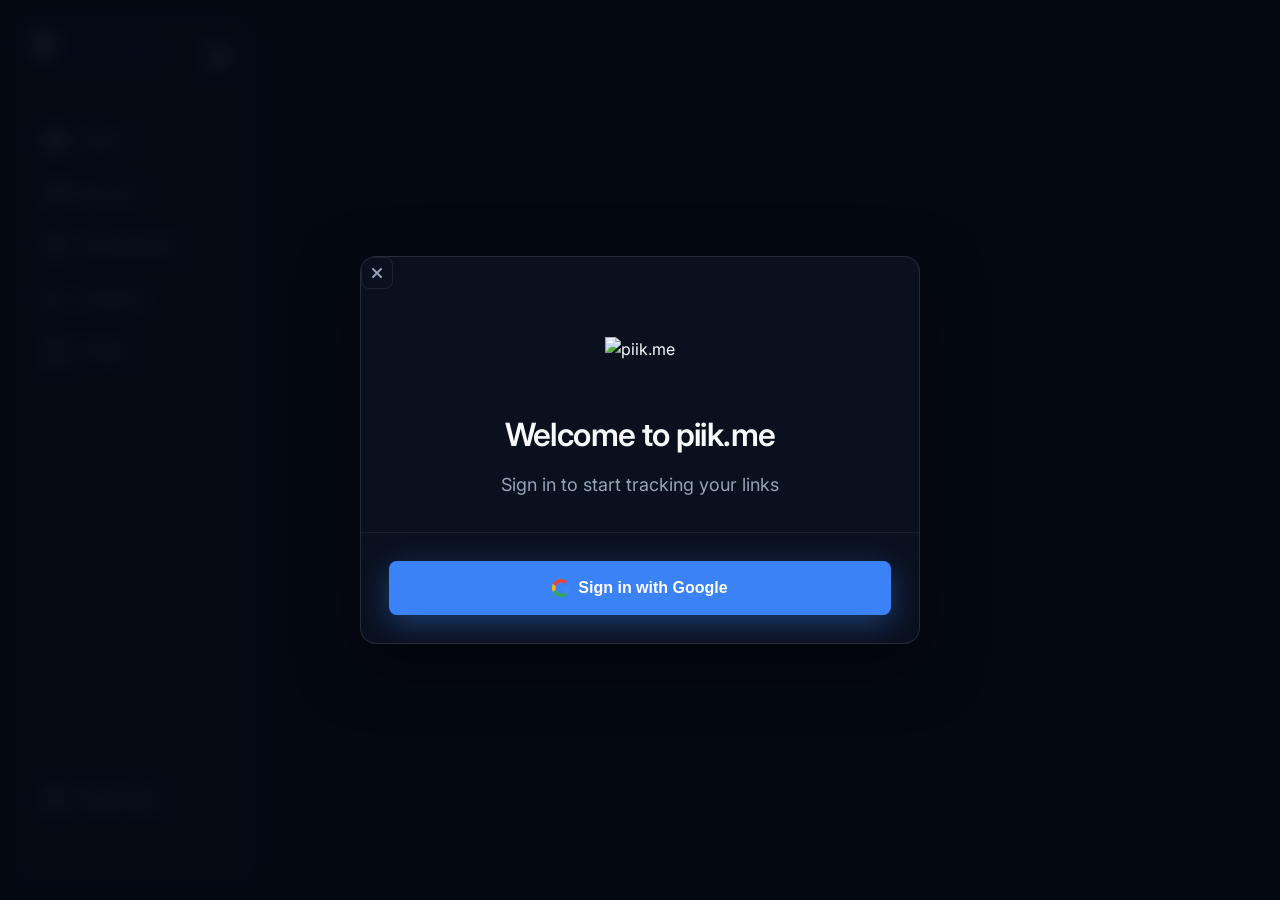
==== commit 9c61d36d: "feat: user-controlled link expiry — date/click-limit, /expired page, frontend UI, expiry badges, 24h" ====
--- a/public/index.html
+++ b/public/index.html
@@ -1144,6 +1144,22 @@
                         </div>
                     </div>
                 </div>
+
+                <div class="form-section">
+                    <h4>Link Expiry (Optional)</h4>
+                    <div class="form-grid">
+                        <div class="form-group">
+                            <label>Expire After Date</label>
+                            <input type="datetime-local" class="form-input" id="expiresAt">
+                            <small style="color: var(--text-tertiary); font-size: 12px;">Link auto-deactivates after this date</small>
+                        </div>
+                        <div class="form-group">
+                            <label>Max Clicks</label>
+                            <input type="number" class="form-input" id="maxClicks" min="1" placeholder="e.g. 100">
+                            <small style="color: var(--text-tertiary); font-size: 12px;">Link auto-deactivates after N clicks</small>
+                        </div>
+                    </div>
+                </div>
             </div>
             <div class="modal-footer">
                 <button class="btn btn-secondary" id="modalCancel">Cancel</button>
--- a/public/css/styles.css
+++ b/public/css/styles.css
@@ -0,0 +1,4299 @@
+/* ================================
+   PIIK.ME - MODERN LINK INTELLIGENCE
+   ================================ */
+
+/* Import Google Fonts */
+@import url('https://fonts.googleapis.com/css2?family=Inter:wght@300;400;500;600;700;800&display=swap');
+
+/* Reset & Base */
+* {
+    margin: 0;
+    padding: 0;
+    box-sizing: border-box;
+}
+
+html {
+    font-size: 16px;
+    -webkit-font-smoothing: antialiased;
+    -moz-osx-font-smoothing: grayscale;
+    overflow-x: hidden;
+}
+
+body {
+    overflow-x: hidden;
+    min-height: 100vh;
+    width: 100%;
+    max-width: 100vw;
+}
+
+img {
+    max-width: 100%;
+    height: auto;
+}
+
+:root {
+    /* Font - Modern Sans-Serif Stack */
+    --font-sans: 'Inter', -apple-system, BlinkMacSystemFont, 'Segoe UI', Roboto, sans-serif;
+    
+    /* Transitions - Optimized for speed */
+    --transition-fast: 0.12s cubic-bezier(0.4, 0, 0.2, 1);
+    --transition-normal: 0.2s cubic-bezier(0.4, 0, 0.2, 1);
+    --transition-slow: 0.3s cubic-bezier(0.4, 0, 0.2, 1);
+    
+    /* Shadows - Subtle and minimal */
+    --shadow-sm: 0 1px 3px rgba(0, 0, 0, 0.06);
+    --shadow-md: 0 2px 8px rgba(0, 0, 0, 0.08);
+    --shadow-lg: 0 4px 16px rgba(0, 0, 0, 0.1);
+    --shadow-xl: 0 8px 32px rgba(0, 0, 0, 0.12);
+    
+    /* Borders - Minimal radius */
+    --radius-sm: 6px;
+    --radius-md: 8px;
+    --radius-lg: 12px;
+    --radius-xl: 16px;
+    --radius-full: 9999px;
+    
+    /* Spacing */
+    --sidebar-width: 240px;
+    --sidebar-collapsed-width: 80px;
+    --topbar-height: 64px;
+}
+
+/* Dark Theme - Modern & Sleek */
+html[data-theme="dark"] {
+    --bg-primary: #09090b;
+    --bg-secondary: #121214;
+    --bg-tertiary: #1c1c1f;
+    --bg-hover: #27272a;
+    --bg-active: #3f3f46;
+    
+    --text-primary: #f8fafc;
+    --text-secondary: #94a3b8;
+    --text-tertiary: #64748b;
+    
+    --border-primary: rgba(255, 255, 255, 0.08);
+    --border-secondary: rgba(255, 255, 255, 0.04);
+    
+    --accent-purple: #06b6d4;
+    --accent-purple-hover: #0891b2;
+    --accent-blue: #22d3ee;
+    --accent-green: #10b981;
+    --accent-orange: #f59e0b;
+    --accent-red: #ef4444;
+    
+    --card-bg: #121214;
+    --card-border: rgba(255, 255, 255, 0.08);
+    --card-shadow: 0 8px 32px rgba(0, 0, 0, 0.4);
+    
+    --input-bg: #1c1c1f;
+    --input-border: rgba(255, 255, 255, 0.12);
+    --input-focus: #06b6d4;
+    
+    --overlay: rgba(0, 0, 0, 0.8);
+}
+
+/* Light Theme - Clean */
+html[data-theme="light"] {
+    --bg-primary: #ffffff;
+    --bg-secondary: #fafafa;
+    --bg-tertiary: #f5f5f5;
+    --bg-hover: #f0f0f0;
+    --bg-active: #e5e5e5;
+    
+    --text-primary: #1a1a1a;
+    --text-secondary: #666666;
+    --text-tertiary: #999999;
+    
+    --border-primary: #e5e5e5;
+    --border-secondary: #f0f0f0;
+    
+    --accent-purple: #06b6d4;
+    --accent-purple-hover: #0891b2;
+    --accent-blue: #22d3ee;
+    --accent-green: #10b981;
+    --accent-orange: #f59e0b;
+    --accent-red: #ef4444;
+    
+    --card-bg: #ffffff;
+    --card-border: #e5e5e5;
+    --card-shadow: 0 1px 4px rgba(0, 0, 0, 0.06);
+    
+    --input-bg: #ffffff;
+    --input-border: #e5e5e5;
+    --input-focus: #7c3aed;
+    
+    --overlay: rgba(0, 0, 0, 0.4);
+}
+
+body {
+    font-family: var(--font-sans);
+    background: #000000;
+    background-attachment: fixed;
+    color: var(--text-primary);
+    display: flex;
+    min-height: 100vh;
+    overflow-x: hidden;
+    line-height: 1.5;
+}
+
+html[data-theme="light"] body {
+    background: linear-gradient(180deg, #f8f9fa 0%, #ffffff 50%, #f8f9fa 100%);
+}
+
+html[data-theme="light"] .sidebar {
+    background: rgba(255, 255, 255, 0.9);
+    backdrop-filter: blur(20px);
+    border-right: 1px solid rgba(0, 0, 0, 0.1);
+}
+
+html[data-theme="light"] .topbar {
+    background: rgba(255, 255, 255, 0.9);
+    backdrop-filter: blur(20px);
+    border-bottom: 1px solid rgba(0, 0, 0, 0.1);
+}
+
+html[data-theme="light"] .stat-card,
+html[data-theme="light"] .link-card,
+html[data-theme="light"] .chart-card,
+html[data-theme="light"] .analytics-card,
+html[data-theme="light"] .profile-card,
+html[data-theme="light"] .qr-card {
+    background: rgba(255, 255, 255, 0.8);
+    backdrop-filter: blur(20px);
+    border: 1px solid rgba(0, 0, 0, 0.1);
+}
+
+html[data-theme="light"] .quick-link-btn {
+    background: rgba(6, 182, 212, 0.08);
+    border: 1px solid rgba(6, 182, 212, 0.25);
+}
+
+html[data-theme="light"] .quick-link-btn:hover {
+    background: rgba(6, 182, 212, 0.15);
+}
+
+html[data-theme="light"] .modal-content {
+    background: rgba(255, 255, 255, 0.95);
+    backdrop-filter: blur(30px);
+}
+
+html[data-theme="light"] .modal-overlay {
+    background: rgba(0, 0, 0, 0.5);
+}
+
+html[data-theme="light"] .nav-item {
+    color: var(--text-secondary);
+}
+
+html[data-theme="light"] .nav-item:hover {
+    background: rgba(0, 0, 0, 0.05);
+    color: var(--text-primary);
+}
+
+html[data-theme="light"] .nav-item.active {
+    background: linear-gradient(135deg, #06b6d4 0%, #0ea5e9 100%);
+    color: white;
+}
+
+html[data-theme="light"] .app-orb {
+    display: none;
+}
+
+/* ================================
+   SIDEBAR - MINIMAL DESIGN
+   ================================ */
+
+.sidebar {
+    width: var(--sidebar-width);
+    height: calc(100vh - 32px);
+    margin: 16px;
+    border-radius: 16px;
+    background: rgba(18, 18, 20, 0.6);
+    backdrop-filter: blur(20px);
+    border: 1px solid var(--border-primary);
+    box-shadow: 0 4px 24px rgba(0, 0, 0, 0.2);
+    display: flex;
+    flex-direction: column;
+    position: fixed;
+    left: 0;
+    top: 0;
+    z-index: 100;
+    transition: width var(--transition-normal), transform var(--transition-normal);
+}
+
+.sidebar.collapsed {
+    width: var(--sidebar-collapsed-width);
+}
+
+.sidebar.collapsed .logo-image {
+    height: 32px;
+}
+
+.sidebar.collapsed .nav-item span,
+.sidebar.collapsed .user-info,
+.sidebar.collapsed .logo-text-wrapper {
+    opacity: 0;
+    width: 0;
+    overflow: hidden;
+    transition: opacity var(--transition-fast);
+}
+
+.sidebar.collapsed .nav-item {
+    justify-content: center;
+    padding: 12px;
+}
+
+.sidebar.collapsed .sidebar-user {
+    justify-content: center;
+    padding: 12px;
+}
+
+.sidebar.collapsed .sidebar-header {
+    justify-content: center;
+}
+
+.sidebar-header {
+    padding: 20px;
+    border-bottom: 1px solid var(--border-secondary);
+    display: flex;
+    align-items: center;
+    justify-content: space-between;
+}
+
+.logo {
+    display: flex;
+    align-items: center;
+    gap: 12px;
+    text-decoration: none;
+    cursor: pointer;
+    transition: opacity var(--transition-fast);
+}
+
+.logo:hover {
+    opacity: 0.8;
+}
+
+.logo-image {
+    height: 40px;
+    width: auto;
+    display: block;
+}
+
+.logo-text-wrapper {
+    display: flex;
+    flex-direction: column;
+    gap: 0;
+}
+
+.logo-text {
+    font-size: 28px;
+    font-weight: 800;
+    background: linear-gradient(135deg, #06b6d4 0%, #22d3ee 100%);
+    -webkit-background-clip: text;
+    -webkit-text-fill-color: transparent;
+    background-clip: text;
+    line-height: 1;
+    letter-spacing: -0.02em;
+}
+
+.logo-credit {
+    font-size: 9px;
+    color: var(--text-secondary);
+    opacity: 0.6;
+    margin-top: 3px;
+    text-align: left;
+    font-weight: 500;
+    letter-spacing: 0.8px;
+    text-transform: uppercase;
+}
+
+.sidebar-toggle {
+    display: flex;
+    align-items: center;
+    justify-content: center;
+    background: transparent;
+    border: none;
+    color: #fff;
+    cursor: pointer;
+    font-size: 20px;
+    padding: 8px;
+    border-radius: var(--radius-sm);
+    transition: var(--transition-fast);
+}
+
+.sidebar-toggle i,
+.mobile-menu-btn i {
+    color: inherit;
+}
+
+.sidebar-toggle:hover {
+    background: transparent;
+    color: #fff;
+}
+
+.sidebar-nav {
+    flex: 1;
+    padding: 20px 12px;
+    display: flex;
+    flex-direction: column;
+    gap: 6px;
+}
+
+.nav-item {
+    display: flex;
+    align-items: center;
+    gap: 14px;
+    padding: 12px 16px;
+    color: var(--text-secondary);
+    text-decoration: none;
+    border-radius: 12px;
+    transition: all var(--transition-normal);
+    font-size: 15px;
+    font-weight: 500;
+}
+
+.nav-item i {
+    font-size: 18px;
+    width: 20px;
+    text-align: center;
+}
+
+.nav-item:hover {
+    background: var(--bg-hover);
+    color: var(--text-primary);
+}
+
+.nav-item.active {
+    background: linear-gradient(135deg, #06b6d4, #0891b2);
+    color: white;
+    box-shadow: 0 4px 12px rgba(6, 182, 212, 0.3);
+}
+
+.sidebar-footer {
+    padding: 20px;
+    border-top: 1px solid var(--border-secondary);
+}
+
+.theme-switcher {
+    display: flex;
+    gap: 8px;
+    padding: 8px;
+    background: var(--bg-tertiary);
+    border-radius: var(--radius-md);
+    margin-bottom: 16px;
+}
+
+.theme-btn {
+    flex: 1;
+    padding: 10px;
+    background: transparent;
+    border: none;
+    color: var(--text-secondary);
+    cursor: pointer;
+    border-radius: var(--radius-sm);
+    transition: var(--transition-fast);
+}
+
+.theme-btn:hover {
+    background: var(--bg-hover);
+    color: var(--text-primary);
+}
+
+.theme-btn.active {
+    background: linear-gradient(135deg, #06b6d4, #0891b2);
+    color: white;
+}
+
+.sidebar-user {
+    display: flex;
+    align-items: center;
+    gap: 12px;
+    padding: 12px;
+    background: var(--bg-tertiary);
+    border-radius: var(--radius-md);
+}
+
+.user-avatar {
+    width: 40px;
+    height: 40px;
+    border-radius: var(--radius-full);
+    object-fit: cover;
+}
+
+.sidebar-user .user-info {
+    flex: 1;
+    min-width: 0;
+    display: flex;
+    flex-direction: column;
+}
+
+.sidebar-user .user-name {
+    font-size: 14px;
+    font-weight: 600;
+    color: var(--text-primary);
+    white-space: nowrap;
+    overflow: hidden;
+    text-overflow: ellipsis;
+}
+
+.sidebar-user .user-email {
+    font-size: 12px;
+    color: var(--text-secondary);
+    white-space: nowrap;
+    overflow: hidden;
+    text-overflow: ellipsis;
+}
+
+/* ================================
+   MAIN CONTENT
+   ================================ */
+
+.main-content {
+    flex: 1;
+    margin-left: calc(var(--sidebar-width) + 32px);
+    display: flex;
+    flex-direction: column;
+    min-height: 100vh;
+    transition: margin var(--transition-normal);
+    position: relative;
+    max-width: 100%;
+    overflow-x: hidden;
+}
+
+.sidebar.collapsed ~ .main-content {
+    margin-left: calc(var(--sidebar-collapsed-width) + 32px);
+}
+
+/* App Background Orbs */
+.app-bg {
+    position: fixed;
+    top: 0;
+    left: 0;
+    right: 0;
+    bottom: 0;
+    z-index: 0;
+    overflow: hidden;
+    pointer-events: none;
+}
+
+.app-orb {
+    position: absolute;
+    border-radius: 50%;
+    filter: blur(60px); /* Reduced from 100px to improve performance */
+    opacity: 0.15; /* Reduced opacity for subtlety */
+    animation: landingFloat 25s infinite ease-in-out;
+    will-change: transform; /* Hint browser to GPU accelerate */
+}
+
+.app-orb-1 {
+    width: 600px;
+    height: 600px;
+    background: radial-gradient(circle, rgba(59, 130, 246, 0.4), transparent 70%);
+    top: -250px;
+    right: -250px;
+}
+
+.app-orb-2 {
+    width: 500px;
+    height: 500px;
+    background: radial-gradient(circle, rgba(14, 165, 233, 0.3), transparent 70%);
+    bottom: -200px;
+    left: -200px;
+    animation-delay: 8s;
+}
+
+.app-orb-3 {
+    width: 700px;
+    height: 700px;
+    background: radial-gradient(circle, rgba(56, 189, 248, 0.2), transparent 70%);
+    top: 40%;
+    left: 50%;
+    transform: translate(-50%, -50%);
+    animation-delay: 16s;
+}
+
+/* ================================
+   TOPBAR
+   ================================ */
+
+
+.mobile-menu-btn {
+    display: none;
+    background: transparent;
+    border: none;
+    color: #fff;
+    font-size: 24px;
+    cursor: pointer;
+    padding: 8px;
+}
+
+.page-title {
+    font-size: 24px;
+    font-weight: 700;
+    color: var(--text-primary);
+}
+
+
+.search-container {
+    position: relative;
+}
+
+.search-box {
+    display: flex;
+    align-items: center;
+    gap: 10px;
+    background: var(--input-bg);
+    border: 1px solid var(--input-border);
+    border-radius: var(--radius-md);
+    padding: 10px 16px;
+    min-width: 280px;
+    max-width: 320px;
+    width: 100%;
+    transition: var(--transition-fast);
+}
+
+.search-box:focus-within {
+    border-color: var(--input-focus);
+    box-shadow: 0 0 0 3px rgba(139, 92, 246, 0.1);
+}
+
+.search-box i {
+    color: var(--text-tertiary);
+    font-size: 14px;
+}
+
+.search-box input {
+    flex: 1;
+    background: none;
+    border: none;
+    color: var(--text-primary);
+    font-size: 14px;
+    outline: none;
+}
+
+.search-box input::placeholder {
+    color: var(--text-tertiary);
+}
+
+.search-clear {
+    background: none;
+    border: none;
+    color: var(--text-tertiary);
+    cursor: pointer;
+    padding: 4px;
+    display: flex;
+    align-items: center;
+    justify-content: center;
+    border-radius: 50%;
+    transition: var(--transition-fast);
+}
+
+.search-clear:hover {
+    background: var(--bg-hover);
+    color: var(--text-primary);
+}
+
+.search-suggestions {
+    position: absolute;
+    top: calc(100% + 8px);
+    left: 0;
+    right: 0;
+    background: var(--bg-secondary);
+    border: 1px solid var(--border-primary);
+    border-radius: var(--radius-lg);
+    box-shadow: 0 8px 24px rgba(0, 0, 0, 0.15);
+    max-height: 400px;
+    overflow-y: auto;
+    z-index: 1000;
+}
+
+.search-suggestion-group {
+    padding: 12px 0;
+    border-bottom: 1px solid var(--border-primary);
+}
+
+.search-suggestion-group:last-child {
+    border-bottom: none;
+}
+
+.search-suggestion-header {
+    padding: 4px 16px 8px;
+    font-size: 11px;
+    font-weight: 600;
+    color: var(--text-tertiary);
+    text-transform: uppercase;
+    letter-spacing: 0.5px;
+}
+
+.search-suggestion-item {
+    display: flex;
+    align-items: center;
+    gap: 12px;
+    padding: 10px 16px;
+    cursor: pointer;
+    transition: var(--transition-fast);
+}
+
+.search-suggestion-item:hover {
+    background: var(--bg-hover);
+}
+
+.search-suggestion-icon {
+    width: 32px;
+    height: 32px;
+    border-radius: var(--radius-md);
+    display: flex;
+    align-items: center;
+    justify-content: center;
+    font-size: 14px;
+    flex-shrink: 0;
+}
+
+.search-suggestion-icon.link {
+    background: linear-gradient(135deg, rgba(59, 130, 246, 0.2), rgba(37, 99, 235, 0.2));
+    color: var(--accent-blue);
+}
+
+.search-suggestion-icon.feature {
+    background: linear-gradient(135deg, rgba(139, 92, 246, 0.2), rgba(124, 58, 237, 0.2));
+    color: var(--accent-purple);
+}
+
+.search-suggestion-icon.page {
+    background: linear-gradient(135deg, rgba(16, 185, 129, 0.2), rgba(5, 150, 105, 0.2));
+    color: var(--accent-green);
+}
+
+.search-suggestion-content {
+    flex: 1;
+    min-width: 0;
+}
+
+.search-suggestion-title {
+    font-size: 14px;
+    font-weight: 500;
+    color: var(--text-primary);
+    margin-bottom: 2px;
+    overflow: hidden;
+    text-overflow: ellipsis;
+    white-space: nowrap;
+}
+
+.search-suggestion-subtitle {
+    font-size: 12px;
+    color: var(--text-secondary);
+    overflow: hidden;
+    text-overflow: ellipsis;
+    white-space: nowrap;
+}
+
+.search-suggestion-meta {
+    font-size: 11px;
+    color: var(--text-tertiary);
+    padding: 0 4px;
+}
+
+.search-no-results {
+    padding: 32px 16px;
+    text-align: center;
+    color: var(--text-secondary);
+}
+
+.search-no-results i {
+    font-size: 32px;
+    margin-bottom: 12px;
+    opacity: 0.5;
+}
+
+.icon-btn {
+    width: 40px;
+    height: 40px;
+    background: var(--bg-tertiary);
+    border: none;
+    margin-left:10px;
+    border-radius: var(--radius-md);
+    color: var(--text-secondary);
+    cursor: pointer;
+    display: flex;
+    align-items: center;
+    justify-content: center;
+    position: relative;
+    transition: var(--transition-fast);
+}
+
+.icon-btn:hover {
+    background: var(--bg-hover);
+    color: var(--text-primary);
+}
+
+.icon-btn .badge {
+    position: absolute;
+    top: -4px;
+    right: -4px;
+    background: var(--accent-red);
+    color: white;
+    font-size: 10px;
+    font-weight: 700;
+    padding: 2px 6px;
+    border-radius: var(--radius-full);
+}
+
+/* GitHub Button with Star Count */
+.github-btn {
+    display: inline-flex;
+    align-items: center;
+    gap: 0.5rem;
+    padding: 0.5rem 0.875rem;
+    background: var(--bg-tertiary);
+    border: 1px solid var(--border-primary);
+    border-radius: var(--radius-md);
+    color: var(--text-primary);
+    text-decoration: none;
+    font-weight: 600;
+    font-size: 0.875rem;
+    margin-left: 10px;
+    transition: all var(--transition-fast);
+}
+
+.github-btn:hover {
+    background: var(--bg-hover);
+    border-color: var(--accent-purple);
+    transform: translateY(-2px);
+    box-shadow: 0 4px 12px rgba(6, 182, 212, 0.2);
+}
+
+.github-btn .fa-github {
+    font-size: 1.1rem;
+}
+
+.github-star-count {
+    font-family: 'Courier New', monospace;
+    font-size: 0.875rem;
+    font-weight: 700;
+    min-width: 28px;
+    text-align: center;
+    color: var(--text-primary);
+}
+
+.github-star-icon {
+    color: var(--accent-purple);
+    font-size: 0.75rem;
+}
+
+/* Star count update animation */
+@keyframes starPulse {
+    0%, 100% {
+        transform: scale(1);
+    }
+    50% {
+        transform: scale(1.25);
+    }
+}
+
+.star-count-updated {
+    animation: starPulse 0.6s ease-in-out;
+    color: var(--accent-purple);
+}
+
+.user-menu {
+    position: relative;
+}
+
+.user-menu-btn {
+    background: none;
+    border: none;
+    cursor: pointer;
+    margin-left: 10px;
+}
+.topbar{
+    display: flex;
+    justify-content: space-between;
+    padding-bottom: 20px;
+    margin-top: -20px;
+}
+
+.topbar-left{
+    display: flex;
+}
+.topbar-right{
+    display: flex;
+    align-items: space-between;
+}
+
+.user-menu-btn .user-avatar {
+    width: 40px;
+    height: 40px;
+    border: 2px solid var(--border-secondary);
+    transition: var(--transition-fast);
+}
+
+.user-menu-btn:hover .user-avatar {
+    border-color: var(--accent-purple);
+}
+
+.dropdown-menu {
+    position: absolute;
+    top: calc(100% + 12px);
+    right: 0;
+    background: var(--card-bg);
+    border: 1px solid var(--card-border);
+    border-radius: var(--radius-lg);
+    box-shadow: var(--shadow-xl);
+    min-width: 220px;
+    opacity: 0;
+    visibility: hidden;
+    transform: translateY(-10px) scale(0.95);
+    transition: var(--transition-normal);
+    z-index: 1000;
+    overflow: hidden;
+}
+
+.dropdown-menu.show {
+    opacity: 1;
+    visibility: visible;
+    overflow: visible;
+    transform: translateY(0) scale(1);
+}
+
+.dropdown-item {
+    display: flex;
+    align-items: center;
+    gap: 12px;
+    padding: 14px 18px;
+    color: var(--text-primary);
+    text-decoration: none;
+    font-size: 14px;
+    font-weight: 500;
+    transition: var(--transition-fast);
+    position: relative;
+}
+
+.dropdown-item:first-child {
+    margin-top: 4px;
+}
+
+.dropdown-item:last-child {
+    margin-bottom: 4px;
+}
+
+.dropdown-item:hover {
+    background: var(--bg-hover);
+    padding-left: 22px;
+}
+
+.dropdown-item:hover i {
+    color: var(--accent-purple);
+    transform: scale(1.1);
+}
+
+.dropdown-item i {
+    width: 18px;
+    color: var(--text-secondary);
+    transition: var(--transition-fast);
+}
+
+.dropdown-divider {
+    border: none;
+    border-top: 1px solid var(--border-primary);
+    margin: 8px 0;
+}
+
+/* ================================
+   PAGE CONTAINER
+   ================================ */
+
+.page-container {
+    flex: 1;
+    padding: 32px;
+    overflow-y: auto;
+    overflow-x: hidden;
+    position: relative;
+    z-index: 1;
+    max-width: 100%;
+    box-sizing: border-box;
+}
+
+.page {
+    max-width: 1400px;
+    margin: 0 auto;
+    width: 100%;
+    box-sizing: border-box;
+}
+
+.page-header {
+    display: flex;
+    align-items: center;
+    justify-content: space-between;
+    margin-bottom: 32px;
+}
+
+.header-content h2 {
+    font-size: 28px;
+    font-weight: 700;
+    margin-bottom: 6px;
+}
+
+.header-subtitle {
+    color: var(--text-secondary);
+    font-size: 14px;
+}
+
+.header-actions {
+    display: flex;
+    gap: 12px;
+    align-items: center;
+}
+
+.filter-actions {
+    display: flex;
+    gap: 12px;
+    align-items: center;
+}
+
+/* ================================
+   BUTTONS - MINIMAL & FAST
+   ================================ */
+
+.btn {
+    display: inline-flex;
+    align-items: center;
+    justify-content: center;
+    gap: 8px;
+    padding: 10px 20px;
+    font-size: 14px;
+    font-weight: 500;
+    border: none;
+    border-radius: var(--radius-md);
+    cursor: pointer;
+    transition: all var(--transition-fast);
+    text-decoration: none;
+}
+
+.btn-primary {
+    background: linear-gradient(135deg, #06b6d4, #0891b2);
+    color: white;
+    box-shadow: 0 4px 16px rgba(6, 182, 212, 0.3);
+}
+
+.btn-primary:hover {
+    background: linear-gradient(135deg, #0891b2, #0e7490);
+    box-shadow: 0 8px 24px rgba(6, 182, 212, 0.4);
+    transform: translateY(-2px);
+}
+
+.btn-primary:active {
+    transform: translateY(0) scale(0.98);
+}
+
+.btn-secondary {
+    background: var(--bg-tertiary);
+    color: var(--text-primary);
+    border: 1px solid var(--border-primary);
+}
+
+.btn-secondary:hover {
+    background: var(--bg-hover);
+    border-color: var(--border-secondary);
+}
+
+.btn-danger {
+    background: var(--accent-red);
+    color: white;
+}
+
+.btn-danger:hover {
+    background: #dc2626;
+}
+
+.btn-google {
+    background: #3B82F6;
+    color: white;
+    border: none;
+    width: 100%;
+    padding: 18px 36px;
+    font-size: 16px;
+    font-weight: 600;
+    box-shadow: 0 8px 30px rgba(59, 130, 246, 0.4);
+}
+
+.btn-google:hover {
+    background: #60A5FA;
+    transform: translateY(-2px);
+    box-shadow: 0 12px 40px rgba(59, 130, 246, 0.5);
+}
+
+.btn-sm {
+    padding: 6px 14px;
+    font-size: 13px;
+}
+
+.btn-icon {
+    width: 34px;
+    height: 34px;
+    padding: 0;
+    background: transparent;
+    border: 1px solid var(--border-primary);
+    color: var(--text-secondary);
+}
+
+.btn-icon:hover {
+    background: var(--bg-hover);
+    color: var(--text-primary);
+}
+
+/* ================================
+   STATS CARDS
+   ================================ */
+
+.stats-grid {
+    display: grid;
+    grid-template-columns: repeat(auto-fit, minmax(240px, 1fr));
+    gap: 20px;
+    margin-bottom: 32px;
+}
+
+.stat-card {
+    background: var(--card-bg);
+    border: 1px solid var(--card-border);
+    border-radius: 16px;
+    padding: 24px;
+    display: flex;
+    align-items: center;
+    gap: 16px;
+    transition: all var(--transition-normal);
+    box-shadow: 0 4px 12px rgba(0, 0, 0, 0.2);
+}
+
+.stat-card:hover {
+    border-color: rgba(6, 182, 212, 0.3);
+    box-shadow: 0 12px 24px rgba(0, 0, 0, 0.4);
+    transform: translateY(-4px);
+    background: linear-gradient(145deg, var(--card-bg) 0%, rgba(6, 182, 212, 0.05) 100%);
+}
+
+.stat-icon {
+    width: 48px;
+    height: 48px;
+    border-radius: var(--radius-md);
+    display: flex;
+    align-items: center;
+    justify-content: center;
+    font-size: 20px;
+    flex-shrink: 0;
+}
+
+.stat-icon.purple {
+    background: rgba(124, 58, 237, 0.1);
+    color: var(--accent-purple);
+}
+
+.stat-icon.blue {
+    background: rgba(59, 130, 246, 0.1);
+    color: var(--accent-blue);
+}
+
+.stat-icon.blue-light {
+    background: rgba(96, 165, 250, 0.1);
+    color: #60a5fa;
+}
+
+.stat-icon.green {
+    background: rgba(16, 185, 129, 0.1);
+    color: var(--accent-green);
+}
+
+.stat-icon.orange {
+    background: rgba(245, 158, 11, 0.1);
+    color: var(--accent-orange);
+}
+
+.stat-content {
+    display: flex;
+    flex-direction: column;
+    gap: 2px;
+}
+
+.stat-value {
+    font-size: 24px;
+    font-weight: 600;
+    color: var(--text-primary);
+    line-height: 1.2;
+}
+
+.stat-label {
+    font-size: 12px;
+    color: var(--text-secondary);
+    font-weight: 500;
+}
+
+.stat-change {
+    font-size: 11px;
+    font-weight: 600;
+    margin-top: 2px;
+}
+
+.stat-change.positive {
+    color: var(--accent-green);
+}
+
+.stat-change.negative {
+    color: var(--accent-red);
+}
+
+/* ================================
+   FILTERS BAR
+   ================================ */
+
+.filters-bar {
+    display: flex;
+    align-items: center;
+    justify-content: space-between;
+    margin-bottom: 24px;
+    padding: 16px 20px;
+    background: var(--card-bg);
+    border: 1px solid var(--card-border);
+    border-radius: var(--radius-lg);
+}
+
+.filter-tabs {
+    display: flex;
+    gap: 8px;
+}
+
+.filter-tab {
+    padding: 8px 20px;
+    background: transparent;
+    border: none;
+    color: var(--text-secondary);
+    font-size: 14px;
+    font-weight: 600;
+    cursor: pointer;
+    border-radius: var(--radius-md);
+    transition: var(--transition-fast);
+}
+
+.filter-tab:hover {
+    background: var(--bg-hover);
+    color: var(--text-primary);
+}
+
+.filter-tab.active {
+    background: linear-gradient(135deg, var(--accent-purple), var(--accent-blue));
+    color: white;
+}
+
+.filter-select {
+    padding: 8px 36px 8px 14px;
+    background: var(--bg-secondary);
+    border: 1px solid var(--border-primary);
+    border-radius: var(--radius-md);
+    color: var(--text-primary);
+    font-size: 13px;
+    font-weight: 500;
+    cursor: pointer;
+    outline: none;
+    transition: all var(--transition-fast);
+    appearance: none;
+    -webkit-appearance: none;
+    -moz-appearance: none;
+    background-image: url("data:image/svg+xml;charset=UTF-8,%3csvg xmlns='http://www.w3.org/2000/svg' viewBox='0 0 24 24' fill='none' stroke='%23999999' stroke-width='2' stroke-linecap='round' stroke-linejoin='round'%3e%3cpolyline points='6 9 12 15 18 9'%3e%3c/polyline%3e%3c/svg%3e");
+    background-repeat: no-repeat;
+    background-position: right 10px center;
+    background-size: 14px;
+    min-width: 140px;
+}
+
+.filter-select:hover {
+    border-color: var(--accent-purple);
+    background: var(--bg-tertiary);
+}
+
+.filter-select:focus {
+    border-color: var(--accent-purple);
+    box-shadow: 0 0 0 2px rgba(124, 58, 237, 0.1);
+}
+
+.filter-select:active {
+    transform: scale(0.99);
+}
+
+.filter-select.enhanced {
+    position: relative;
+}
+
+.filter-select option {
+    background: var(--bg-secondary);
+    color: var(--text-primary);
+    padding: 10px 14px;
+    font-weight: 500;
+    font-size: 13px;
+}
+
+.filter-select option:hover,
+.filter-select option:checked {
+    background: var(--accent-purple);
+    color: white;
+}
+
+/* Light theme select arrow */
+html[data-theme="light"] .filter-select {
+    background-image: url("data:image/svg+xml;charset=UTF-8,%3csvg xmlns='http://www.w3.org/2000/svg' viewBox='0 0 24 24' fill='none' stroke='%23666666' stroke-width='2' stroke-linecap='round' stroke-linejoin='round'%3e%3cpolyline points='6 9 12 15 18 9'%3e%3c/polyline%3e%3c/svg%3e");
+    background: var(--bg-tertiary);
+}
+
+html[data-theme="light"] .filter-select:hover {
+    background: var(--bg-hover);
+}
+
+/* ================================
+   LINKS CONTAINER
+   ================================ */
+
+.links-container {
+    display: grid;
+    gap: 16px;
+    width: 100%;
+    max-width: 100%;
+    box-sizing: border-box;
+}
+
+.link-card {
+    background: var(--card-bg);
+    border: 1px solid var(--card-border);
+    border-radius: 16px;
+    padding: 20px;
+    display: flex;
+    align-items: center;
+    gap: 20px;
+    transition: all var(--transition-normal);
+    box-shadow: 0 2px 8px rgba(0, 0, 0, 0.2);
+    width: 100%;
+    max-width: 100%;
+    box-sizing: border-box;
+    overflow: hidden;
+}
+
+.link-card:hover {
+    border-color: rgba(139, 92, 246, 0.3);
+    box-shadow: 0 8px 24px rgba(0, 0, 0, 0.3);
+    transform: translateY(-2px);
+    background: linear-gradient(145deg, var(--card-bg) 0%, rgba(139, 92, 246, 0.03) 100%);
+}
+
+.link-card.inactive-link {
+    opacity: 0.5;
+    background: var(--bg-tertiary);
+    border-style: dashed;
+}
+
+.link-card.inactive-link:hover {
+    opacity: 0.7;
+}
+
+.link-icon {
+    width: 44px;
+    height: 44px;
+    background: rgba(124, 58, 237, 0.1);
+    border-radius: var(--radius-md);
+    display: flex;
+    align-items: center;
+    justify-content: center;
+    font-size: 18px;
+    color: var(--accent-purple);
+    flex-shrink: 0;
+}
+
+.link-icon.inactive {
+    background: rgba(239, 68, 68, 0.1);
+    color: var(--accent-red);
+}
+
+.inactive-badge {
+    display: inline-flex;
+    align-items: center;
+    padding: 3px 8px;
+    background: rgba(239, 68, 68, 0.1);
+    border: 1px solid rgba(239, 68, 68, 0.2);
+    border-radius: 4px;
+    color: var(--accent-red);
+    font-size: 10px;
+    font-weight: 600;
+    text-transform: uppercase;
+    letter-spacing: 0.5px;
+}
+
+.link-content {
+    flex: 1;
+    min-width: 0;
+    max-width: 100%;
+    overflow: hidden;
+}
+
+.link-url {
+    font-size: 16px;
+    font-weight: 600;
+    color: var(--text-primary);
+    margin-bottom: 6px;
+    display: flex;
+    align-items: center;
+    gap: 8px;
+    flex-wrap: wrap;
+    line-height: 1.4;
+}
+
+.link-short {
+    color: var(--accent-purple);
+    text-decoration: none;
+    transition: var(--transition-fast);
+}
+
+.link-short:hover {
+    text-decoration: underline;
+}
+
+.link-destination {
+    font-size: 13px;
+    color: var(--text-secondary);
+    white-space: nowrap;
+    overflow: hidden;
+    text-overflow: ellipsis;
+    margin-bottom: 8px;
+    line-height: 1.5;
+}
+
+.link-meta {
+    display: flex;
+    align-items: center;
+    gap: 16px;
+    font-size: 12px;
+    color: var(--text-tertiary);
+    line-height: 1.4;
+}
+
+.link-meta span {
+    display: flex;
+    align-items: center;
+    gap: 4px;
+}
+
+.link-stats {
+    display: flex;
+    gap: 24px;
+    align-items: center;
+    margin-left: auto;
+    padding-right: 16px;
+}
+
+.link-stat {
+    display: flex;
+    flex-direction: column;
+    align-items: center;
+    gap: 4px;
+    min-width: 60px;
+}
+
+.link-stat-value {
+    font-size: 20px;
+    font-weight: 700;
+    color: var(--text-primary);
+}
+
+.link-stat-label {
+    font-size: 11px;
+    color: var(--text-secondary);
+    text-transform: uppercase;
+    font-weight: 600;
+}
+
+.link-actions {
+    display: flex;
+    gap: 8px;
+    flex-shrink: 0;
+}
+
+.link-action-btn {
+    width: 36px;
+    height: 36px;
+    background: var(--bg-tertiary);
+    border: 1px solid var(--border-secondary);
+    border-radius: var(--radius-md);
+    color: var(--text-secondary);
+    cursor: pointer;
+    display: flex;
+    align-items: center;
+    justify-content: center;
+    transition: var(--transition-fast);
+    flex-shrink: 0;
+}
+
+.link-action-btn:hover {
+    background: var(--bg-hover);
+    color: var(--text-primary);
+    transform: translateY(-2px);
+}
+
+.link-action-btn.delete:hover {
+    background: var(--accent-red);
+    color: white;
+    border-color: var(--accent-red);
+}
+
+/* ================================
+   EMPTY STATE
+   ================================ */
+
+.empty-state {
+    text-align: center;
+    padding: 80px 20px;
+    display: flex;
+    flex-direction: column;
+    align-items: center;
+    justify-content: center;
+}
+
+.empty-icon {
+    font-size: 80px;
+    margin-bottom: 24px;
+    opacity: 0.5;
+}
+
+.empty-state-icon {
+    font-size: 64px;
+    color: var(--primary);
+    opacity: 0.3;
+    margin-bottom: 24px;
+}
+
+.empty-state h3 {
+    font-size: 24px;
+    margin-bottom: 12px;
+    color: var(--text-primary);
+}
+
+.empty-state p {
+    color: var(--text-secondary);
+    margin-bottom: 24px;
+    max-width: 500px;
+}
+
+/* ================================
+   CHARTS
+   ================================ */
+
+.charts-grid {
+    display: grid;
+    grid-template-columns: repeat(auto-fit, minmax(400px, 1fr));
+    gap: 24px;
+    margin-bottom: 32px;
+}
+
+.chart-card {
+    background: var(--card-bg);
+    border: 1px solid var(--card-border);
+    border-radius: 16px;
+    padding: 28px;
+    box-shadow: 0 4px 12px rgba(0, 0, 0, 0.2);
+}
+
+.chart-header {
+    display: flex;
+    justify-content: space-between;
+    align-items: center;
+    margin-bottom: 20px;
+}
+
+.chart-header h3 {
+    font-size: 18px;
+    font-weight: 600;
+}
+
+.chart-body {
+    position: relative;
+    height: 300px;
+}
+
+.chart-body canvas {
+    max-height: 100%;
+}
+
+/* ================================
+   ANALYTICS
+   ================================ */
+
+.analytics-grid {
+    display: grid;
+    grid-template-columns: repeat(auto-fit, minmax(300px, 1fr));
+    gap: 24px;
+}
+
+.analytics-card {
+    background: var(--card-bg);
+    border: 1px solid var(--card-border);
+    border-radius: 16px;
+    overflow: hidden;
+    box-shadow: 0 4px 12px rgba(0, 0, 0, 0.2);
+}
+
+.card-header {
+    padding: 20px 24px;
+    border-bottom: 1px solid var(--border-secondary);
+    display: flex;
+    min-height: 72px;
+    align-items: center;
+    justify-content: space-between;
+}
+
+.card-header h3 {
+    font-size: 16px;
+    font-weight: 600;
+    display: flex;
+    align-items: center;
+    gap: 10px;
+}
+
+.card-header i {
+    color: var(--accent-purple);
+}
+
+.card-body {
+    padding: 20px 24px;
+}
+
+.analytics-list {
+    display: flex;
+    flex-direction: column;
+    gap: 12px;
+}
+
+.analytics-item {
+    display: flex;
+    align-items: center;
+    justify-content: space-between;
+    padding: 12px;
+    background: var(--bg-tertiary);
+    border-radius: var(--radius-md);
+}
+
+.analytics-item-label {
+    font-size: 14px;
+    color: var(--text-primary);
+    font-weight: 500;
+}
+
+.analytics-item-value {
+    font-size: 14px;
+    font-weight: 700;
+    color: var(--accent-purple);
+}
+
+.progress-bar {
+    width: 100%;
+    height: 6px;
+    background: var(--bg-tertiary);
+    border-radius: var(--radius-full);
+    margin-top: 8px;
+    overflow: hidden;
+}
+
+.progress-fill {
+    height: 100%;
+    background: linear-gradient(90deg, var(--accent-purple), var(--accent-blue));
+    border-radius: var(--radius-full);
+    transition: width 0.6s cubic-bezier(0.4, 0, 0.2, 1);
+}
+
+/* ================================
+   PROFILE PAGE
+   ================================ */
+
+.profile-grid {
+    display: grid;
+    gap: 24px;
+}
+
+.profile-card {
+    background: var(--card-bg);
+    backdrop-filter: blur(20px);
+    border: 1px solid var(--card-border);
+    border-radius: 16px;
+    overflow: hidden;
+    box-shadow: var(--card-shadow);
+}
+
+.profile-avatar-section {
+    display: flex;
+    flex-direction: column;
+    align-items: center;
+    gap: 16px;
+    margin-bottom: 24px;
+}
+
+.profile-avatar {
+    width: 100px;
+    height: 100px;
+    border-radius: var(--radius-full);
+    object-fit: cover;
+    border: 4px solid var(--border-secondary);
+}
+
+.form-group {
+    margin-bottom: 20px;
+}
+
+.form-group label {
+    display: block;
+    margin-bottom: 8px;
+    font-size: 14px;
+    font-weight: 600;
+    color: var(--text-primary);
+}
+
+.form-input {
+    width: 100%;
+    padding: 12px 16px;
+    background: var(--input-bg);
+    border: 1px solid var(--input-border);
+    border-radius: 8px;
+    color: var(--text-primary);
+    font-size: 14px;
+    outline: none;
+    transition: all var(--transition-normal);
+    font-family: inherit;
+}
+
+.form-input:focus {
+    border-color: var(--input-focus);
+    box-shadow: 0 0 0 3px rgba(6, 182, 212, 0.15);
+}
+
+.form-input:read-only {
+    background: var(--bg-tertiary);
+    cursor: not-allowed;
+    opacity: 0.7;
+}
+
+textarea.form-input {
+    resize: vertical;
+    min-height: 80px;
+    line-height: 1.5;
+}
+
+.settings-item {
+    display: flex;
+    align-items: center;
+    justify-content: space-between;
+    padding: 16px 0;
+    border-bottom: 1px solid var(--border-primary);
+}
+
+.settings-item:last-child {
+    border-bottom: none;
+}
+
+.settings-info h4 {
+    font-size: 15px;
+    font-weight: 600;
+    margin-bottom: 4px;
+    color: var(--text-primary);
+}
+
+.settings-info p {
+    font-size: 13px;
+    color: var(--text-secondary);
+}
+
+.toggle-switch {
+    position: relative;
+    display: inline-block;
+    width: 50px;
+    height: 28px;
+}
+
+.toggle-switch input {
+    opacity: 0;
+    width: 0;
+    height: 0;
+}
+
+.toggle-slider {
+    position: absolute;
+    cursor: pointer;
+    top: 0;
+    left: 0;
+    right: 0;
+    bottom: 0;
+    background: var(--bg-tertiary);
+    border: 1px solid var(--border-secondary);
+    border-radius: var(--radius-full);
+    transition: var(--transition-fast);
+}
+
+.toggle-slider:before {
+    position: absolute;
+    content: "";
+    height: 20px;
+    width: 20px;
+    left: 3px;
+    bottom: 3px;
+    background: var(--text-secondary);
+    border-radius: 50%;
+    transition: var(--transition-fast);
+}
+
+.toggle-switch input:checked + .toggle-slider {
+    background: linear-gradient(135deg, var(--accent-purple), var(--accent-blue));
+    border-color: transparent;
+}
+
+.toggle-switch input:checked + .toggle-slider:before {
+    transform: translateX(22px);
+    background: white;
+}
+
+.api-key-section {
+    margin-top: 16px;
+}
+
+.input-with-action {
+    display: flex;
+    gap: 8px;
+}
+
+.input-with-action .form-input {
+    flex: 1;
+}
+
+.card-description {
+    color: var(--text-secondary);
+    font-size: 14px;
+    margin-bottom: 16px;
+}
+
+.danger-card {
+    border-color: rgba(239, 68, 68, 0.3);
+}
+
+.danger-card .card-header {
+    background: rgba(239, 68, 68, 0.1);
+    border-color: rgba(239, 68, 68, 0.2);
+    color: var(--accent-red);
+}
+
+.danger-item {
+    display: flex;
+    align-items: center;
+    justify-content: space-between;
+}
+
+.danger-info h4 {
+    font-size: 15px;
+    font-weight: 600;
+    margin-bottom: 4px;
+    color: var(--text-primary);
+}
+
+.danger-info p {
+    font-size: 13px;
+    color: var(--text-secondary);
+}
+
+/* ================================
+   MODAL
+   ================================ */
+
+.modal {
+    position: fixed;
+    top: 0;
+    left: 0;
+    right: 0;
+    bottom: 0;
+    z-index: 1000;
+    display: none;
+    align-items: center;
+    justify-content: center;
+    padding: 20px;
+}
+
+.modal.show {
+    display: flex;
+}
+
+.modal-overlay {
+    position: absolute;
+    top: 0;
+    left: 0;
+    right: 0;
+    bottom: 0;
+    background: rgba(5, 10, 20, 0.85);
+    backdrop-filter: blur(10px);
+    animation: fadeIn 0.2s ease;
+}
+
+.modal-content {
+    position: relative;
+    background: var(--bg-secondary);
+    backdrop-filter: blur(30px);
+    border: 1px solid var(--card-border);
+    border-radius: 16px;
+    box-shadow: 0 20px 60px rgba(0, 0, 0, 0.7);
+    max-width: 560px;
+    width: 100%;
+    max-height: 90vh;
+    overflow-y: auto;
+    animation: slideUp 0.3s cubic-bezier(0.4, 0, 0.2, 1);
+}
+
+.modal-header {
+    display: flex;
+    align-items: center;
+    justify-content: space-between;
+    padding: 20px 24px;
+    border-bottom: 1px solid rgba(139, 157, 184, 0.1);
+}
+
+.modal-header h3 {
+    font-size: 18px;
+    font-weight: 600;
+}
+
+.modal-close {
+    width: 32px;
+    height: 32px;
+    background: transparent;
+    border: 1px solid var(--border-primary);
+    border-radius: var(--radius-md);
+    color: var(--text-secondary);
+    cursor: pointer;
+    display: flex;
+    align-items: center;
+    justify-content: center;
+    font-size: 16px;
+    transition: var(--transition-fast);
+}
+
+.modal-close:hover {
+    background: var(--bg-hover);
+    color: var(--text-primary);
+}
+
+.modal-body {
+    padding: 28px;
+}
+
+.modal-footer {
+    display: flex;
+    justify-content: flex-end;
+    gap: 12px;
+    padding: 20px 28px;
+    border-top: 1px solid var(--border-primary);
+}
+
+.form-section {
+    margin-top: 24px;
+    padding-top: 24px;
+    border-top: 1px solid var(--border-primary);
+}
+
+.form-section h4 {
+    font-size: 16px;
+    font-weight: 600;
+    margin-bottom: 16px;
+}
+
+.form-grid {
+    display: grid;
+    grid-template-columns: repeat(auto-fit, minmax(200px, 1fr));
+    gap: 16px;
+}
+
+/* Bug Report Modal */
+.bug-report-modal {
+    max-width: 560px;
+}
+
+.bug-report-modal .modal-header {
+    display: flex;
+    align-items: center;
+    justify-content: space-between;
+    padding: 24px 28px;
+    border-bottom: 1px solid var(--border-primary);
+}
+
+.bug-report-modal .modal-header h2 {
+    display: flex;
+    align-items: center;
+    gap: 12px;
+    font-size: 22px;
+    margin: 0;
+}
+
+.bug-report-modal .modal-header h2 i {
+    color: var(--accent-red);
+}
+
+.bug-report-modal .modal-body {
+    padding: 28px;
+}
+
+.bug-report-modal .form-group {
+    margin-bottom: 20px;
+}
+
+.bug-report-modal .form-group label {
+    display: block;
+    margin-bottom: 8px;
+    font-weight: 500;
+    color: var(--text-primary);
+    font-size: 14px;
+}
+
+.bug-report-modal .form-input {
+    width: 100%;
+    padding: 12px 16px;
+    border: 1px solid var(--border-primary);
+    border-radius: var(--radius-md);
+    background: var(--bg-secondary);
+    color: var(--text-primary);
+    font-family: inherit;
+    font-size: 14px;
+    transition: var(--transition-fast);
+}
+
+.bug-report-modal .form-input:focus {
+    outline: none;
+    border-color: var(--accent-purple);
+    box-shadow: 0 0 0 3px rgba(147, 51, 234, 0.1);
+}
+
+.bug-report-modal textarea.form-input {
+    resize: vertical;
+    min-height: 100px;
+}
+
+.bug-report-modal .modal-actions {
+    display: flex;
+    gap: 12px;
+    justify-content: flex-end;
+    margin-top: 24px;
+}
+
+.report-bug-btn {
+    border-top: 1px solid var(--border-primary);
+    margin-top: auto;
+}
+
+/* Login Modal */
+.login-modal {
+    max-width: 560px;
+    background: rgba(11, 17, 32, 0.95);
+    backdrop-filter: blur(30px);
+    border: 1px solid rgba(139, 157, 184, 0.2);
+    box-shadow: 0 20px 60px rgba(0, 0, 0, 0.5);
+}
+
+.login-header {
+    text-align: center;
+    padding: 48px 40px 32px;
+    border-bottom: 1px solid rgba(139, 157, 184, 0.1);
+}
+
+.login-logo {
+    display: flex;
+    align-items: center;
+    justify-content: center;
+    gap: 12px;
+    margin-bottom: 24px;
+}
+
+.login-logo-image {
+    height: 50px;
+    width: auto;
+    display: block;
+}
+
+.login-logo-text-wrapper {
+    display: flex;
+    flex-direction: column;
+    gap: 0;
+}
+
+.login-logo-text {
+    font-size: 36px;
+    font-weight: 800;
+    background: linear-gradient(135deg, #06b6d4 0%, #22d3ee 100%);
+    -webkit-background-clip: text;
+    -webkit-text-fill-color: transparent;
+    background-clip: text;
+    line-height: 1;
+    letter-spacing: -0.03em;
+}
+
+.login-logo-credit {
+    font-size: 10px;
+    color: var(--text-secondary);
+    opacity: 0.6;
+    margin-top: 4px;
+    text-align: left;
+    font-weight: 500;
+    letter-spacing: 0.8px;
+    text-transform: uppercase;
+}
+
+.login-header h2 {
+    font-size: 32px;
+    font-weight: 600;
+    letter-spacing: -0.02em;
+    margin-bottom: 12px;
+}
+
+.login-header p {
+    color: var(--text-secondary);
+    font-size: 18px;
+    line-height: 1.6;
+}
+
+.login-description {
+    padding: 20px 28px 0;
+    background: var(--background-secondary);
+}
+
+.login-description a:hover {
+    opacity: 0.8;
+    transform: translateY(-1px);
+}
+
+.github-btn {
+    color: var(--text-primary) !important;
+    text-decoration: none;
+    transition: var(--transition-fast);
+}
+
+.github-btn:hover {
+    color: var(--accent-purple) !important;
+    transform: translateY(-2px);
+}
+
+.github-btn i {
+    font-size: 20px;
+}
+
+/* ================================
+   ANIMATIONS
+   ================================ */
+
+@keyframes fadeIn {
+    from {
+        opacity: 0;
+    }
+    to {
+        opacity: 1;
+    }
+}
+
+@keyframes slideUp {
+    from {
+        opacity: 0;
+        transform: translateY(20px);
+    }
+    to {
+        opacity: 1;
+        transform: translateY(0);
+    }
+}
+
+@keyframes pulse {
+    0%, 100% {
+        opacity: 1;
+    }
+    50% {
+        opacity: 0.3;
+    }
+}
+
+/* ================================
+   RESPONSIVE
+   ================================ */
+
+/* ================================
+   RESPONSIVE DESIGN - TABLET
+   ================================ */
+
+@media (max-width: 1024px) {
+    .sidebar {
+        position: fixed;
+        z-index: 1000;
+        transform: translateX(-100%);
+        transition: transform 0.3s ease;
+        box-shadow: 2px 0 8px rgba(0, 0, 0, 0.1);
+    }
+
+    .sidebar.show {
+        transform: translateX(0);
+    }
+
+    .main-content {
+        margin-left: 0;
+        width: 100%;
+    }
+
+    .mobile-menu-btn {
+        display: flex;
+    }
+
+    .sidebar-toggle {
+        display: block;
+    }
+
+    .search-box {
+        max-width: 200px;
+    }
+
+    .charts-grid {
+        grid-template-columns: 1fr;
+    }
+
+    .stats-grid {
+        grid-template-columns: repeat(2, 1fr);
+        gap: 16px;
+    }
+
+    .links-container {
+        gap: 16px;
+    }
+
+    .analytics-grid {
+        grid-template-columns: 1fr;
+    }
+}
+
+/* ================================
+   RESPONSIVE DESIGN - MOBILE
+   ================================ */
+
+@media (max-width: 768px) {
+    /* Layout */
+    .page-container {
+        padding: 16px;
+    }
+
+    .topbar {
+        padding: 0 12px;
+        height: 56px;
+    }
+
+    .topbar-left {
+        gap: 12px;
+    }
+
+    .topbar-right {
+        gap: 8px;
+    }
+    
+    .search-box {
+        min-width: 180px;
+        max-width: 200px;
+    }
+    
+    
+
+    /* Page Header */
+    .page-header {
+        flex-direction: column;
+        align-items: flex-start;
+        gap: 16px;
+    }
+
+    .page-title {
+        font-size: 22px;
+    }
+
+    .page-description {
+        font-size: 13px;
+    }
+
+    .header-actions {
+        width: 100%;
+        flex-direction: column;
+        gap: 12px;
+    }
+
+    .header-actions .btn {
+        width: 100%;
+        justify-content: center;
+    }
+
+    /* Stats Grid */
+    .stats-grid {
+        grid-template-columns: 1fr;
+        gap: 12px;
+    }
+
+    .stat-card {
+        padding: 16px;
+    }
+
+    .stat-value {
+        font-size: 28px;
+    }
+
+    .stat-label {
+        font-size: 13px;
+    }
+
+    /* Filters */
+    .filters-bar {
+        flex-direction: column;
+        gap: 12px;
+    }
+
+    .filter-tabs {
+        width: 100%;
+        justify-content: space-between;
+        overflow-x: auto;
+        -webkit-overflow-scrolling: touch;
+    }
+
+    .filter-tab {
+        white-space: nowrap;
+        flex-shrink: 0;
+        padding: 8px 16px;
+        font-size: 13px;
+    }
+
+    .filters-right {
+        width: 100%;
+        flex-direction: column;
+        gap: 12px;
+    }
+
+    .filter-select {
+        width: 100%;
+    }
+
+    /* Links Container */
+    .links-container {
+        grid-template-columns: 1fr;
+        gap: 12px;
+    }
+
+    .link-card {
+        flex-direction: column;
+        align-items: flex-start;
+        padding: 16px;
+    }
+
+    .link-icon {
+        width: 40px;
+        height: 40px;
+    }
+
+    .link-content {
+        width: 100%;
+    }
+
+    .link-url {
+        flex-direction: column;
+        align-items: flex-start;
+        gap: 8px;
+    }
+
+    .link-short {
+        font-size: 14px;
+        word-break: break-all;
+    }
+
+    .link-destination {
+        font-size: 12px;
+        word-break: break-all;
+    }
+
+    .link-meta {
+        flex-wrap: wrap;
+        gap: 8px;
+    }
+
+    .link-stats {
+        width: 100%;
+        justify-content: space-around;
+        padding: 12px 0;
+        border-top: 1px solid var(--border-primary);
+        margin-top: 12px;
+    }
+
+    .stat-item {
+        text-align: center;
+    }
+
+    .link-actions {
+        width: 100%;
+        justify-content: stretch;
+        gap: 8px;
+        margin-top: 12px;
+    }
+
+    .btn-icon {
+        flex: 1;
+        padding: 10px;
+    }
+
+    /* Modal */
+    .modal-content {
+        margin: 20px;
+        max-width: calc(100% - 40px);
+        max-height: calc(100vh - 40px);
+        overflow-y: auto;
+    }
+
+    .modal-header h3 {
+        font-size: 20px;
+    }
+
+    .modal-body {
+        padding: 20px;
+    }
+
+    /* Forms */
+    .form-group label {
+        font-size: 13px;
+    }
+
+    .form-input,
+    .form-textarea {
+        font-size: 14px;
+    }
+
+    .form-grid {
+        grid-template-columns: 1fr;
+        gap: 16px;
+    }
+
+    /* Analytics */
+    .analytics-grid {
+        grid-template-columns: 1fr;
+        gap: 16px;
+    }
+
+    .analytics-header {
+        flex-direction: column;
+        align-items: flex-start;
+        gap: 12px;
+    }
+
+    .analytics-filters {
+        width: 100%;
+        flex-direction: column;
+        gap: 12px;
+    }
+
+    .analytics-filters select {
+        width: 100%;
+    }
+
+    .chart-container {
+        padding: 16px;
+    }
+
+    .chart-header h4 {
+        font-size: 16px;
+    }
+
+    /* Profile Page */
+    .profile-sections {
+        gap: 16px;
+    }
+
+    .profile-section {
+        padding: 20px;
+    }
+
+    .profile-header {
+        flex-direction: column;
+        text-align: center;
+        gap: 16px;
+    }
+
+    .profile-avatar {
+        width: 80px;
+        height: 80px;
+    }
+
+    /* Search Box */
+    .search-container {
+        width: 100%;
+        max-width: 100%;
+    }
+    
+    .search-box {
+        min-width: 100%;
+    }
+    
+    .search-suggestions {
+        left: 0;
+        right: 0;
+        max-width: 100%;
+    }
+
+    /* Sidebar Overlay */
+    .sidebar-overlay {
+        display: none;
+        position: fixed;
+        top: 0;
+        left: 0;
+        right: 0;
+        bottom: 0;
+        background: rgba(0, 0, 0, 0.5);
+        z-index: 999;
+    }
+
+    .sidebar.show ~ .sidebar-overlay {
+        display: block;
+    }
+
+    /* Login Modal */
+    .login-modal {
+        max-width: 100%;
+        margin: 0;
+    }
+
+    .login-description {
+        padding: 16px 20px 0;
+    }
+
+    .login-description p {
+        font-size: 13px;
+    }
+}
+
+/* ================================
+   RESPONSIVE DESIGN - SMALL MOBILE
+   ================================ */
+
+@media (max-width: 480px) {
+    /* Typography */
+    .logo-text {
+        display: none;
+    }
+
+    .page-title {
+        font-size: 18px;
+    }
+
+    /* Topbar */
+    .topbar-right {
+        gap: 8px;
+    }
+
+    .github-btn {
+        display: none;
+    }
+
+    .icon-btn {
+        width: 36px;
+        height: 36px;
+    }
+
+    /* Stats */
+    .stat-card {
+        padding: 12px;
+    }
+
+    .stat-value {
+        font-size: 24px;
+    }
+
+    .stat-label {
+        font-size: 12px;
+    }
+    .charts-grid {
+    grid-template-columns: 1fr;
+    gap: 12px;
+  }
+
+  .chart-card {
+    padding: 16px;
+    min-width: 0;
+  }
+
+    .stat-icon {
+        width: 40px;
+        height: 40px;
+    }
+
+    /* Filter Tabs */
+    .filter-tab {
+        padding: 8px 12px;
+        font-size: 12px;
+    }
+
+    /* Buttons */
+    .btn {
+        padding: 10px 16px;
+        font-size: 13px;
+    }
+
+    .btn-sm {
+        padding: 6px 10px;
+        font-size: 11px;
+    }
+
+    /* Link Cards */
+    .link-card {
+        padding: 12px;
+    }
+
+    .link-icon {
+        width: 36px;
+        height: 36px;
+        font-size: 16px;
+    }
+
+    .link-short {
+        font-size: 13px;
+    }
+
+    .link-destination {
+        font-size: 11px;
+    }
+
+    .link-meta {
+        font-size: 11px;
+    }
+
+    .link-actions {
+        flex-wrap: wrap;
+    }
+
+    .btn-icon {
+        padding: 8px;
+    }
+
+    /* Modal */
+    .modal-content {
+        margin: 10px;
+        max-width: calc(100% - 20px);
+        border-radius: 12px;
+    }
+
+    .modal-header {
+        padding: 16px;
+    }
+
+    .modal-body {
+        padding: 16px;
+    }
+
+    .modal-footer {
+        padding: 16px;
+        flex-direction: column-reverse;
+        gap: 8px;
+    }
+
+    .modal-footer .btn {
+        width: 100%;
+    }
+
+    /* Forms */
+    .form-group {
+        margin-bottom: 16px;
+    }
+
+    .form-input,
+    .form-textarea {
+        padding: 10px 12px;
+        font-size: 14px;
+    }
+
+    /* Charts */
+    .chart-container {
+        padding: 12px;
+    }
+
+    .chart-header {
+        padding: 12px;
+    }
+
+    .chart-header h4 {
+        font-size: 14px;
+    }
+
+    /* Analytics Filters */
+    .analytics-filters select {
+        padding: 8px 12px;
+        font-size: 13px;
+    }
+
+    /* Profile */
+    .profile-section {
+        padding: 16px;
+    }
+
+    .profile-info h3 {
+        font-size: 18px;
+    }
+
+    .profile-info p {
+        font-size: 13px;
+    }
+
+    /* Login Modal */
+    .login-header {
+        padding: 24px 16px 16px;
+    }
+
+    .login-logo-image {
+        height: 40px;
+    }
+
+    .login-logo-text {
+        font-size: 24px;
+    }
+
+    .login-header h2 {
+        font-size: 20px;
+    }
+
+    .login-description {
+        padding: 12px 16px 0;
+    }
+
+    .login-description p {
+        font-size: 12px;
+        margin-bottom: 12px;
+    }
+
+    .btn-google {
+        font-size: 14px;
+        padding: 12px;
+    }
+
+    /* Empty State */
+    .empty-state {
+        padding: 40px 20px;
+    }
+
+    .empty-state-icon {
+        font-size: 48px;
+    }
+
+    .empty-state h3 {
+        font-size: 18px;
+    }
+
+    .empty-state p {
+        font-size: 13px;
+    }
+}
+
+/* ================================
+   RESPONSIVE DESIGN - EXTRA SMALL
+   ================================ */
+
+@media (max-width: 360px) {
+    .page-container {
+        padding: 12px;
+    }
+
+    .stat-card {
+        padding: 10px;
+    }
+
+    .stat-value {
+        font-size: 20px;
+    }
+
+    .link-card {
+        padding: 10px;
+    }
+
+    .filter-tab {
+        padding: 6px 10px;
+        font-size: 11px;
+    }
+
+    .btn {
+        padding: 8px 12px;
+        font-size: 12px;
+    }
+    
+    /* GitHub button extra small */
+    .github-btn {
+        padding: 0.35rem 0.5rem;
+        gap: 0.3rem;
+    }
+    
+    .github-star-count {
+        font-size: 0.75rem;
+        min-width: 22px;
+    }
+}
+
+/* ================================
+   RESPONSIVE DESIGN - LANDSCAPE
+   ================================ */
+
+@media (max-height: 600px) and (orientation: landscape) {
+    .modal-content {
+        max-height: 90vh;
+        overflow-y: auto;
+    }
+
+    .sidebar {
+        overflow-y: auto;
+    }
+
+    .login-modal {
+        max-height: 95vh;
+        overflow-y: auto;
+    }
+}
+
+/* ================================
+   TOUCH DEVICE OPTIMIZATIONS
+   ================================ */
+
+@media (hover: none) and (pointer: coarse) {
+    /* Increase touch targets */
+    .btn,
+    .btn-icon,
+    .icon-btn {
+        min-height: 44px;
+        min-width: 44px;
+    }
+
+    .filter-tab {
+        min-height: 40px;
+    }
+
+    /* Remove hover effects on touch devices */
+    .btn:hover,
+    .btn-icon:hover,
+    .link-card:hover {
+        transform: none;
+    }
+
+    /* Improve scrolling */
+    .links-container,
+    .filter-tabs,
+    .analytics-grid {
+        -webkit-overflow-scrolling: touch;
+    }
+}
+
+/* ================================
+   LANDING PAGE STYLES
+   ================================ */
+
+.landing-page {
+    position: fixed;
+    top: 0;
+    left: 0;
+    right: 0;
+    bottom: 0;
+    background: linear-gradient(180deg, #0B1120 0%, #050A14 50%, #0B1120 100%);
+    overflow-y: auto;
+    z-index: 9999;
+}
+
+/* Landing Navigation */
+.landing-nav {
+    position: fixed;
+    top: 0;
+    left: 0;
+    right: 0;
+    z-index: 1000;
+    background: rgba(11, 17, 32, 0.7);
+    backdrop-filter: blur(20px);
+    border-bottom: 1px solid rgba(139, 157, 184, 0.1);
+}
+
+.landing-nav-container {
+    max-width: 1400px;
+    margin: 0 auto;
+    padding: 20px 40px;
+    display: flex;
+    align-items: center;
+    justify-content: space-between;
+}
+
+.landing-logo {
+    display: flex;
+    align-items: center;
+    gap: 12px;
+}
+
+.landing-logo-image {
+    height: 32px;
+}
+
+.landing-logo-text {
+    font-size: 24px;
+    font-weight: 800;
+    letter-spacing: -0.03em;
+    background: linear-gradient(135deg, #06b6d4 0%, #22d3ee 100%);
+    -webkit-background-clip: text;
+    -webkit-text-fill-color: transparent;
+    background-clip: text;
+}
+
+.landing-nav-menu {
+    display: flex;
+    align-items: center;
+    gap: 40px;
+}
+
+.landing-nav-item {
+    color: var(--text-secondary);
+    text-decoration: none;
+    font-size: 15px;
+    font-weight: 500;
+    transition: color 0.2s;
+}
+
+.landing-nav-item:hover {
+    color: var(--text-primary);
+}
+
+.landing-nav-github {
+    display: flex;
+    align-items: center;
+    gap: 8px;
+    color: var(--text-secondary);
+    text-decoration: none;
+    font-size: 15px;
+    font-weight: 500;
+    transition: color 0.2s;
+}
+
+.landing-nav-github:hover {
+    color: var(--text-primary);
+}
+
+.landing-btn-primary {
+    background: linear-gradient(135deg, #06b6d4, #0891b2);
+    color: white;
+    border: none;
+    padding: 10px 20px;
+    border-radius: 8px;
+    font-size: 15px;
+    font-weight: 600;
+    cursor: pointer;
+    display: flex;
+    align-items: center;
+    gap: 8px;
+    transition: all 0.2s;
+    box-shadow: 0 4px 12px rgba(6, 182, 212, 0.3);
+}
+
+.landing-btn-primary:hover {
+    background: linear-gradient(135deg, #0891b2, #0e7490);
+    transform: translateY(-1px);
+    box-shadow: 0 6px 16px rgba(6, 182, 212, 0.4);
+}
+
+/* Landing Hero */
+.landing-hero {
+    min-height: 100vh;
+    display: flex;
+    align-items: center;
+    justify-content: center;
+    padding: 120px 40px 80px;
+    position: relative;
+    overflow: hidden;
+}
+
+.landing-hero-content {
+    max-width: 900px;
+    margin: 0 auto;
+    text-align: center;
+    position: relative;
+    z-index: 2;
+}
+
+.landing-badge {
+    display: inline-flex;
+    align-items: center;
+    gap: 10px;
+    background: rgba(59, 130, 246, 0.1);
+    border: 1px solid rgba(59, 130, 246, 0.2);
+    padding: 10px 24px;
+    border-radius: 100px;
+    font-size: 14px;
+    font-weight: 500;
+    color: var(--text-primary);
+    margin-bottom: 40px;
+    cursor: pointer;
+    transition: all 0.3s;
+}
+
+.landing-badge:hover {
+    background: rgba(59, 130, 246, 0.15);
+    transform: translateX(4px);
+}
+
+.landing-title {
+    font-size: clamp(48px, 7vw, 84px);
+    font-weight: 700;
+    line-height: 1.1;
+    letter-spacing: -0.04em;
+    margin-bottom: 30px;
+    color: var(--text-primary);
+}
+
+.landing-gradient-text {
+    background: linear-gradient(135deg, #06b6d4 0%, #22d3ee 100%);
+    -webkit-background-clip: text;
+    -webkit-text-fill-color: transparent;
+    background-clip: text;
+}
+
+.landing-description {
+    font-size: clamp(18px, 2.5vw, 24px);
+    color: var(--text-secondary);
+    margin-bottom: 50px;
+    line-height: 1.6;
+}
+
+.landing-step {
+    display: inline-flex;
+    align-items: center;
+    gap: 8px;
+    background: linear-gradient(135deg, #06b6d4, #22d3ee);
+    color: white;
+    padding: 4px 16px;
+    border-radius: 6px;
+    font-weight: 600;
+    font-size: 0.95em;
+}
+
+.landing-actions {
+    display: flex;
+    align-items: center;
+    justify-content: center;
+    gap: 16px;
+    flex-wrap: wrap;
+}
+
+.landing-btn-hero {
+    background: linear-gradient(135deg, #06b6d4, #0891b2);
+    color: white;
+    padding: 18px 36px;
+    border-radius: 12px;
+    font-weight: 600;
+    font-size: 16px;
+    display: flex;
+    align-items: center;
+    gap: 10px;
+    border: none;
+    cursor: pointer;
+    transition: all 0.2s;
+    box-shadow: 0 8px 30px rgba(6, 182, 212, 0.4);
+}
+
+.landing-btn-hero:hover {
+    background: linear-gradient(135deg, #0891b2, #0e7490);
+    transform: translateY(-2px);
+    box-shadow: 0 12px 40px rgba(6, 182, 212, 0.5);
+}
+
+.landing-btn-secondary {
+    background: rgba(139, 157, 184, 0.05);
+    color: var(--text-primary);
+    padding: 18px 36px;
+    border-radius: 12px;
+    font-weight: 600;
+    font-size: 16px;
+    display: flex;
+    align-items: center;
+    gap: 10px;
+    text-decoration: none;
+    border: 1px solid rgba(139, 157, 184, 0.1);
+    transition: all 0.2s;
+    backdrop-filter: blur(10px);
+}
+
+.landing-btn-secondary:hover {
+    background: rgba(139, 157, 184, 0.1);
+    transform: translateY(-2px);
+}
+
+/* Landing Background */
+.landing-bg {
+    position: absolute;
+    top: 0;
+    left: 0;
+    right: 0;
+    bottom: 0;
+    z-index: 1;
+    overflow: hidden;
+    pointer-events: none;
+}
+
+.landing-orb {
+    position: absolute;
+    border-radius: 50%;
+    filter: blur(100px);
+    opacity: 0.4;
+    animation: landingFloat 25s infinite ease-in-out;
+}
+
+.landing-orb-1 {
+    width: 600px;
+    height: 600px;
+    background: radial-gradient(circle, rgba(59, 130, 246, 0.4), transparent 70%);
+    top: -250px;
+    right: -250px;
+}
+
+.landing-orb-2 {
+    width: 500px;
+    height: 500px;
+    background: radial-gradient(circle, rgba(14, 165, 233, 0.3), transparent 70%);
+    bottom: -200px;
+    left: -200px;
+    animation-delay: 8s;
+}
+
+.landing-orb-3 {
+    width: 700px;
+    height: 700px;
+    background: radial-gradient(circle, rgba(56, 189, 248, 0.2), transparent 70%);
+    top: 40%;
+    left: 50%;
+    transform: translate(-50%, -50%);
+    animation-delay: 16s;
+}
+
+@keyframes landingFloat {
+    0%, 100% { transform: translate(0, 0) scale(1); }
+    33% { transform: translate(30px, -30px) scale(1.1); }
+    66% { transform: translate(-30px, 30px) scale(0.9); }
+}
+
+/* Responsive Landing */
+@media (max-width: 768px) {
+    .landing-nav-container {
+        padding: 16px 20px;
+    }
+    
+    .landing-nav-menu {
+        display: none;
+    }
+    
+    .landing-hero {
+        padding: 100px 20px 60px;
+    }
+    
+    .landing-title {
+        font-size: 42px;
+    }
+    
+    .landing-description {
+        font-size: 18px;
+    }
+    
+    .landing-actions {
+        flex-direction: column;
+        width: 100%;
+    }
+    
+    .landing-btn-hero,
+    .landing-btn-secondary {
+        width: 100%;
+        justify-content: center;
+    }
+}
+
+/* Landing Suggestions Section */
+.landing-suggestions {
+    padding: 80px 40px;
+    background: rgba(11, 17, 32, 0.5);
+    border-top: 1px solid rgba(139, 157, 184, 0.1);
+}
+
+.landing-suggestions-content {
+    max-width: 800px;
+    margin: 0 auto;
+    text-align: center;
+}
+
+.landing-suggestions-title {
+    font-size: clamp(24px, 4vw, 36px);
+    font-weight: 600;
+    color: var(--text-primary);
+    margin-bottom: 40px;
+    line-height: 1.3;
+}
+
+.landing-suggestions-form {
+    display: flex;
+    gap: 12px;
+    max-width: 600px;
+    margin: 0 auto;
+}
+
+.landing-suggestions-input {
+    flex: 1;
+    padding: 16px 24px;
+    background: rgba(255, 255, 255, 0.05);
+    border: 1px solid rgba(139, 157, 184, 0.2);
+    border-radius: 12px;
+    color: var(--text-primary);
+    font-size: 16px;
+    transition: all 0.3s;
+}
+
+.landing-suggestions-input:focus {
+    outline: none;
+    border-color: #3B82F6;
+    background: rgba(255, 255, 255, 0.08);
+}
+
+.landing-suggestions-input::placeholder {
+    color: var(--text-tertiary);
+}
+
+.landing-suggestions-btn {
+    padding: 16px 32px;
+    background: #3B82F6;
+    color: white;
+    border: none;
+    border-radius: 12px;
+    font-weight: 600;
+    font-size: 16px;
+    cursor: pointer;
+    transition: all 0.3s;
+    display: flex;
+    align-items: center;
+    gap: 10px;
+    white-space: nowrap;
+}
+
+.landing-suggestions-btn:hover {
+    background: #2563eb;
+    transform: translateY(-2px);
+    box-shadow: 0 8px 20px rgba(59, 130, 246, 0.3);
+}
+
+@media (max-width: 768px) {
+    .landing-suggestions {
+        padding: 60px 20px;
+    }
+    
+    .landing-suggestions-form {
+        flex-direction: column;
+    }
+    
+    .landing-suggestions-btn {
+        justify-content: center;
+    }
+}
+
+/* ================================
+   QR GENERATOR PAGE STYLES
+   ================================ */
+
+.qr-generator-container {
+    display: grid;
+    grid-template-columns: 1fr 1.5fr;
+    gap: 24px;
+    padding: 0;
+}
+
+.qr-input-section,
+.qr-customization-section {
+    display: flex;
+    flex-direction: column;
+    gap: 20px;
+}
+
+.qr-card {
+    background: var(--card-bg);
+    backdrop-filter: blur(20px);
+    border: 1px solid var(--card-border);
+    border-radius: 16px;
+    padding: 28px;
+    transition: all var(--transition-normal);
+    box-shadow: var(--card-shadow);
+}
+
+.qr-card:hover {
+    border-color: rgba(6, 182, 212, 0.3);
+    transform: translateY(-3px);
+    box-shadow: 0 12px 40px rgba(0, 0, 0, 0.6);
+}
+
+.qr-card h3 {
+    font-size: 18px;
+    font-weight: 600;
+    color: var(--text-primary);
+    margin-bottom: 20px;
+    display: flex;
+    align-items: center;
+    gap: 10px;
+}
+
+.qr-card h3 i {
+    color: var(--primary);
+    font-size: 20px;
+}
+
+/* QR Preview */
+.qr-preview-card {
+    position: sticky;
+    top: 20px;
+    z-index: 10;
+    transition: all 0.3s cubic-bezier(0.4, 0, 0.2, 1);
+}
+
+/* Floating minimized QR preview */
+.qr-floating-preview {
+    position: fixed;
+    top: 50%;
+    left: 20px;
+    transform: translateY(-50%);
+    width: 220px;
+    min-width: 150px;
+    max-width: 400px;
+    background: rgba(11, 17, 32, 0.95);
+    backdrop-filter: blur(20px);
+    border: 2px solid rgba(6, 182, 212, 0.5);
+    border-radius: 16px;
+    padding: 12px;
+    box-shadow: 0 8px 32px rgba(0, 0, 0, 0.5);
+    z-index: 1000;
+    opacity: 0;
+    transform: translateX(-300px) translateY(-50%);
+    transition: all 0.4s cubic-bezier(0.4, 0, 0.2, 1);
+    pointer-events: none;
+    cursor: move;
+    resize: both;
+    overflow: hidden;
+}
+
+.qr-floating-preview.show {
+    opacity: 1;
+    transform: translateX(0) translateY(-50%);
+    pointer-events: auto;
+}
+
+.qr-floating-preview.dragging {
+    transition: none;
+    cursor: grabbing;
+}
+
+.qr-floating-preview.resizing {
+    transition: none;
+}
+
+.qr-floating-preview .resize-handle {
+    position: absolute;
+    bottom: 0;
+    right: 0;
+    width: 20px;
+    height: 20px;
+    cursor: nwse-resize;
+    background: linear-gradient(135deg, transparent 50%, rgba(6, 182, 212, 0.5) 50%);
+    border-bottom-right-radius: 14px;
+    z-index: 10;
+}
+
+.qr-floating-preview .resize-handle:hover {
+    background: linear-gradient(135deg, transparent 50%, rgba(6, 182, 212, 0.8) 50%);
+}
+
+.qr-floating-preview .floating-header {
+    display: flex;
+    justify-content: space-between;
+    align-items: center;
+    margin-bottom: 8px;
+    cursor: grab;
+    user-select: none;
+}
+
+.qr-floating-preview.dragging .floating-header {
+    cursor: grabbing;
+}
+
+.qr-floating-preview .floating-title {
+    font-size: 12px;
+    font-weight: 600;
+    color: var(--primary);
+}
+
+.qr-floating-preview .floating-close {
+    background: none;
+    border: none;
+    color: var(--text-secondary);
+    cursor: pointer;
+    padding: 4px;
+    border-radius: 4px;
+    transition: all 0.2s;
+}
+
+.qr-floating-preview .floating-close:hover {
+    background: rgba(255, 255, 255, 0.1);
+    color: var(--text-primary);
+}
+
+.qr-floating-preview .floating-qr-container {
+    width: 100%;
+    aspect-ratio: 1;
+    background: white;
+    border-radius: 8px;
+    display: flex;
+    align-items: center;
+    justify-content: center;
+    overflow: hidden;
+    position: relative;
+}
+
+.qr-floating-preview canvas {
+    width: 100% !important;
+    height: 100% !important;
+    border-radius: 8px;
+    object-fit: contain;
+}
+
+html[data-theme="light"] .qr-floating-preview {
+    background: rgba(255, 255, 255, 0.95);
+    border: 2px solid rgba(6, 182, 212, 0.4);
+}
+
+.qr-preview-card.compact {
+    top: 20px;
+}
+
+.qr-preview-card.compact .qr-preview-container {
+    min-height: 250px;
+    padding: 20px;
+}
+
+.qr-preview-card.compact #qrCanvas {
+    width: 200px !important;
+    height: 200px !important;
+}
+
+.qr-preview-card.compact h3 {
+    font-size: 14px;
+}
+
+.qr-preview-container {
+    min-height: 400px;
+    display: flex;
+    align-items: center;
+    justify-content: center;
+    background: rgba(255, 255, 255, 0.03);
+    border-radius: var(--radius-md);
+    padding: 40px;
+    position: relative;
+    transition: all 0.3s cubic-bezier(0.4, 0, 0.2, 1);
+}
+
+.qr-canvas-wrapper {
+    position: relative;
+    display: inline-block;
+}
+
+.qr-canvas-wrapper svg {
+    display: block;
+    border-radius: 12px;
+    box-shadow: 0 8px 32px rgba(0, 0, 0, 0.3);
+    transition: all 0.3s cubic-bezier(0.4, 0, 0.2, 1);
+}
+
+#qrCanvas {
+    display: block;
+    border-radius: 12px;
+    box-shadow: 0 8px 32px rgba(0, 0, 0, 0.3);
+    transition: all 0.3s cubic-bezier(0.4, 0, 0.2, 1);
+}
+
+.qr-brand-overlay {
+    position: absolute;
+    top: 50%;
+    left: 50%;
+    transform: translate(-50%, -50%);
+    background: white;
+    padding: 8px 16px;
+    border-radius: 8px;
+    font-weight: 700;
+    font-size: 14px;
+    color: #000;
+    box-shadow: 0 4px 12px rgba(0, 0, 0, 0.2);
+    z-index: 10;
+    max-width: 140px;
+    text-align: center;
+    word-wrap: break-word;
+}
+
+#qrPlaceholder {
+    text-align: center;
+    color: var(--text-tertiary);
+    font-size: 16px;
+}
+
+/* Quick Links */
+.quick-links-grid {
+    display: grid;
+    grid-template-columns: repeat(auto-fill, minmax(200px, 1fr));
+    gap: 12px;
+    max-height: 200px;
+    overflow-y: auto;
+}
+
+.quick-link-btn {
+    padding: 12px 16px;
+    background: rgba(6, 182, 212, 0.1);
+    border: 1px solid rgba(6, 182, 212, 0.3);
+    border-radius: var(--radius-md);
+    color: var(--primary);
+    font-size: 14px;
+    cursor: pointer;
+    transition: all var(--transition-fast);
+    text-align: left;
+    display: flex;
+    flex-direction: column;
+    gap: 6px;
+}
+
+.quick-link-btn:hover {
+    background: rgba(6, 182, 212, 0.2);
+    border-color: var(--primary);
+    transform: translateX(4px);
+}
+
+.quick-link-btn .quick-link-header {
+    display: flex;
+    justify-content: space-between;
+    align-items: center;
+    gap: 8px;
+}
+
+.quick-link-btn .link-short {
+    font-weight: 600;
+    color: var(--primary);
+    flex: 1;
+    overflow: hidden;
+    text-overflow: ellipsis;
+    white-space: nowrap;
+}
+
+.quick-link-btn .link-clicks {
+    font-size: 11px;
+    color: #10B981;
+    font-weight: 500;
+    display: flex;
+    align-items: center;
+    gap: 4px;
+    white-space: nowrap;
+    background: rgba(16, 185, 129, 0.1);
+    padding: 2px 8px;
+    border-radius: 12px;
+}
+
+.quick-link-btn .link-clicks i {
+    font-size: 10px;
+}
+
+.quick-link-btn .link-original {
+    font-size: 12px;
+    color: var(--text-tertiary);
+    overflow: hidden;
+    text-overflow: ellipsis;
+    white-space: nowrap;
+}
+
+/* Pattern Grid */
+.qr-pattern-grid {
+    display: grid;
+    grid-template-columns: repeat(auto-fill, minmax(90px, 1fr));
+    gap: 12px;
+}
+
+.pattern-option {
+    display: flex;
+    flex-direction: column;
+    align-items: center;
+    gap: 8px;
+    padding: 12px;
+    background: rgba(255, 255, 255, 0.03);
+    border: 2px solid rgba(139, 157, 184, 0.1);
+    border-radius: var(--radius-md);
+    cursor: pointer;
+    transition: all var(--transition-fast);
+}
+
+.pattern-option:hover {
+    border-color: rgba(6, 182, 212, 0.5);
+    background: rgba(6, 182, 212, 0.05);
+}
+
+.pattern-option.active {
+    border-color: var(--primary);
+    background: rgba(6, 182, 212, 0.1);
+}
+
+.pattern-preview {
+    width: 50px;
+    height: 50px;
+    border-radius: 4px;
+    position: relative;
+    overflow: hidden;
+}
+
+/* Pattern Previews - Visual representations */
+.pattern-square { background: repeating-linear-gradient(0deg, #333 0px, #333 8px, transparent 8px, transparent 16px), repeating-linear-gradient(90deg, #333 0px, #333 8px, transparent 8px, transparent 16px); }
+.pattern-dots { background-image: radial-gradient(circle, #333 30%, transparent 30%); background-size: 12px 12px; }
+.pattern-rounded { background: repeating-linear-gradient(0deg, #333 0px, #333 8px, transparent 8px, transparent 16px), repeating-linear-gradient(90deg, #333 0px, #333 8px, transparent 8px, transparent 16px); border-radius: 6px; }
+.pattern-extra-rounded { background: repeating-linear-gradient(0deg, #333 0px, #333 8px, transparent 8px, transparent 16px), repeating-linear-gradient(90deg, #333 0px, #333 8px, transparent 8px, transparent 16px); border-radius: 10px; }
+.pattern-classy { background: repeating-conic-gradient(#333 0deg 90deg, transparent 90deg 180deg); background-size: 16px 16px; }
+.pattern-classy-rounded { background: repeating-conic-gradient(#333 0deg 90deg, transparent 90deg 180deg); background-size: 16px 16px; border-radius: 8px; }
+.pattern-circular { background-image: radial-gradient(circle, #333 40%, transparent 40%); background-size: 14px 14px; }
+.pattern-diamond { background-image: repeating-linear-gradient(45deg, #333 0px, #333 6px, transparent 6px, transparent 12px), repeating-linear-gradient(-45deg, #333 0px, #333 6px, transparent 6px, transparent 12px); }
+.pattern-star { background: radial-gradient(ellipse at center, #333 20%, transparent 20%), radial-gradient(ellipse at center, transparent 40%, #333 40%, #333 45%, transparent 45%); background-size: 16px 16px; }
+.pattern-bars { background: repeating-linear-gradient(0deg, #333 0px, #333 6px, transparent 6px, transparent 12px); }
+.pattern-thick { background: repeating-linear-gradient(0deg, #333 0px, #333 12px, transparent 12px, transparent 20px), repeating-linear-gradient(90deg, #333 0px, #333 12px, transparent 12px, transparent 20px); }
+.pattern-thin { background: repeating-linear-gradient(0deg, #333 0px, #333 3px, transparent 3px, transparent 10px), repeating-linear-gradient(90deg, #333 0px, #333 3px, transparent 3px, transparent 10px); }
+.pattern-fluid { background: linear-gradient(45deg, #333 25%, transparent 25%, transparent 75%, #333 75%, #333), linear-gradient(-45deg, #333 25%, transparent 25%, transparent 75%, #333 75%, #333); background-size: 16px 16px; }
+.pattern-mosaic { background: conic-gradient(from 45deg, #333 0deg 90deg, transparent 90deg 180deg, #333 180deg 270deg, transparent 270deg 360deg); background-size: 16px 16px; }
+.pattern-leaf { background: radial-gradient(ellipse 40% 60% at 50% 40%, #333 50%, transparent 50%); background-size: 14px 14px; }
+
+.pattern-option span {
+    font-size: 11px;
+    color: var(--text-secondary);
+    text-align: center;
+}
+
+/* Frame Grid */
+.frame-grid {
+    display: grid;
+    grid-template-columns: repeat(auto-fill, minmax(100px, 1fr));
+    gap: 12px;
+}
+
+.frame-option {
+    display: flex;
+    flex-direction: column;
+    align-items: center;
+    gap: 8px;
+    padding: 12px;
+    background: rgba(255, 255, 255, 0.03);
+    border: 2px solid rgba(139, 157, 184, 0.1);
+    border-radius: var(--radius-md);
+    cursor: pointer;
+    transition: all var(--transition-fast);
+}
+
+.frame-option:hover {
+    border-color: rgba(6, 182, 212, 0.5);
+    background: rgba(6, 182, 212, 0.05);
+}
+
+.frame-option.active {
+    border-color: var(--primary);
+    background: rgba(6, 182, 212, 0.1);
+}
+
+.frame-preview {
+    width: 60px;
+    height: 60px;
+    border-radius: 4px;
+    position: relative;
+    background: #1a1a1a;
+    display: flex;
+    align-items: center;
+    justify-content: center;
+}
+
+.frame-none { border: 2px solid transparent; }
+.frame-business { border: 4px solid #3B82F6; border-radius: 8px; }
+.frame-wedding { border: 4px solid #EC4899; border-radius: 50%; }
+.frame-birthday { border: 4px solid #F59E0B; border-radius: 12px; background: linear-gradient(135deg, #F59E0B 0%, #EF4444 100%); }
+.frame-party { border: 4px dashed #8B5CF6; border-radius: 8px; }
+.frame-concert { border: 4px solid #EF4444; border-radius: 4px; box-shadow: 0 0 20px rgba(239, 68, 68, 0.5); }
+.frame-conference { border: 4px double #06b6d4; border-radius: 8px; }
+.frame-restaurant { border: 4px solid #10B981; border-radius: 16px; }
+.frame-retail { border: 4px solid #8B5CF6; border-radius: 8px; background: linear-gradient(135deg, #8B5CF6 0%, #EC4899 100%); }
+.frame-social { border: 4px solid #3B82F6; border-radius: 50%; background: linear-gradient(135deg, #3B82F6 0%, #8B5CF6 100%); }
+
+.frame-option span {
+    font-size: 11px;
+    color: var(--text-secondary);
+    text-align: center;
+}
+
+/* Color Picker */
+.color-picker-container {
+    display: flex;
+    flex-direction: column;
+    gap: 20px;
+}
+
+.color-slider {
+    display: flex;
+    flex-direction: column;
+    gap: 10px;
+}
+
+.color-slider label {
+    font-size: 14px;
+    color: var(--text-secondary);
+    font-weight: 500;
+}
+
+.color-input-group {
+    display: flex;
+    gap: 12px;
+    align-items: center;
+}
+
+.color-input-group input[type="color"] {
+    width: 60px;
+    height: 45px;
+    border: 2px solid rgba(139, 157, 184, 0.2);
+    border-radius: var(--radius-md);
+    background: transparent;
+    cursor: pointer;
+    transition: all var(--transition-fast);
+}
+
+.color-input-group input[type="color"]:hover {
+    border-color: var(--primary);
+}
+
+.color-hex {
+    flex: 1;
+    text-transform: uppercase;
+}
+
+.color-presets {
+    display: flex;
+    gap: 10px;
+    flex-wrap: wrap;
+}
+
+.color-preset {
+    width: 45px;
+    height: 45px;
+    border: 2px solid rgba(139, 157, 184, 0.2);
+    border-radius: var(--radius-md);
+    cursor: pointer;
+    transition: all var(--transition-fast);
+}
+
+.color-preset:hover {
+    transform: scale(1.1);
+    border-color: white;
+    box-shadow: 0 4px 12px rgba(0, 0, 0, 0.3);
+}
+
+/* Download Options */
+.download-options {
+    display: flex;
+    flex-direction: column;
+    gap: 20px;
+}
+
+.download-format label,
+.download-background label {
+    font-size: 14px;
+    color: var(--text-secondary);
+    font-weight: 500;
+    margin-bottom: 10px;
+    display: block;
+}
+
+.format-buttons {
+    display: flex;
+    gap: 12px;
+}
+
+.format-btn {
+    flex: 1;
+    padding: 12px 20px;
+    background: rgba(255, 255, 255, 0.03);
+    border: 2px solid rgba(139, 157, 184, 0.2);
+    border-radius: var(--radius-md);
+    color: var(--text-secondary);
+    font-weight: 600;
+    cursor: pointer;
+    transition: all var(--transition-fast);
+    display: flex;
+    align-items: center;
+    justify-content: center;
+    gap: 8px;
+}
+
+.format-btn:hover {
+    border-color: rgba(6, 182, 212, 0.5);
+    background: rgba(6, 182, 212, 0.05);
+}
+
+.format-btn.active {
+    border-color: var(--primary);
+    background: rgba(6, 182, 212, 0.1);
+    color: var(--primary);
+}
+
+.checkbox-label {
+    display: flex;
+    align-items: center;
+    gap: 10px;
+    cursor: pointer;
+    font-size: 14px;
+    color: var(--text-secondary);
+}
+
+.checkbox-label input[type="checkbox"] {
+    width: 20px;
+    height: 20px;
+    cursor: pointer;
+}
+
+.btn-block {
+    width: 100%;
+    justify-content: center;
+}
+
+.btn-success {
+    background: linear-gradient(135deg, #10B981 0%, #059669 100%);
+    color: white;
+}
+
+.btn-success:hover:not(:disabled) {
+    background: linear-gradient(135deg, #059669 0%, #047857 100%);
+    box-shadow: 0 8px 24px rgba(16, 185, 129, 0.3);
+}
+
+.btn-success:disabled {
+    opacity: 0.5;
+    cursor: not-allowed;
+}
+
+/* Responsive QR Generator */
+@media (max-width: 1024px) {
+    .qr-generator-container {
+        grid-template-columns: 1fr;
+    }
+    
+    .qr-preview-card {
+        position: relative;
+        top: 0;
+    }
+    
+    .qr-pattern-grid {
+        grid-template-columns: repeat(auto-fill, minmax(80px, 1fr));
+    }
+    
+    .frame-grid {
+        grid-template-columns: repeat(auto-fill, minmax(90px, 1fr));
+    }
+}
+
+@media (max-width: 768px) {
+    .qr-card {
+        padding: 20px;
+    }
+    
+    .qr-preview-container {
+        padding: 20px;
+        min-height: 300px;
+    }
+    
+    #qrCanvas {
+        max-width: 100%;
+        height: auto;
+    }
+    
+    .qr-pattern-grid {
+        grid-template-columns: repeat(auto-fill, minmax(70px, 1fr));
+        gap: 8px;
+    }
+    
+    .pattern-preview {
+        width: 40px;
+        height: 40px;
+    }
+    
+    .frame-grid {
+        grid-template-columns: repeat(auto-fill, minmax(80px, 1fr));
+        gap: 8px;
+    }
+    
+    .frame-preview {
+        width: 50px;
+        height: 50px;
+    }
+}
+
+/* ================================
+   DATA TABLE STYLES
+   ================================ */
+
+.table-container {
+    overflow-x: auto;
+    width: 100%;
+}
+
+.data-table {
+    width: 100%;
+    border-collapse: collapse;
+    font-size: 14px;
+}
+
+.data-table thead {
+    background: var(--bg-secondary);
+    position: sticky;
+    top: 0;
+    z-index: 10;
+}
+
+.data-table th {
+    padding: 12px 16px;
+    text-align: left;
+    font-weight: 600;
+    color: var(--text-primary);
+    border-bottom: 2px solid var(--border-color);
+    white-space: nowrap;
+}
+
+.data-table th i {
+    margin-right: 6px;
+    color: var(--accent-purple);
+    font-size: 12px;
+}
+
+.data-table tbody tr {
+    border-bottom: 1px solid var(--border-color);
+    transition: background var(--transition-fast);
+}
+
+.data-table tbody tr:hover {
+    background: var(--bg-secondary);
+}
+
+.data-table td {
+    padding: 12px 16px;
+    color: var(--text-secondary);
+}
+
+.data-table td:first-child {
+    font-weight: 600;
+    color: var(--text-tertiary);
+    width: 50px;
+}
+
+.data-table td:nth-child(2) {
+    color: var(--text-primary);
+    font-weight: 500;
+}
+
+.data-table td:nth-child(3) {
+    color: var(--accent-purple);
+    font-weight: 600;
+}
+
+.badge {
+    display: inline-block;
+    padding: 4px 12px;
+    border-radius: 999px;
+    font-size: 12px;
+    font-weight: 600;
+    background: var(--accent-purple);
+    color: white;
+}
+
+.btn-sm {
+    padding: 6px 12px;
+    font-size: 13px;
+}
+
+.card-header {
+    display: flex;
+    justify-content: space-between;
+    align-items: center;
+}
+
+/* Responsive Table */
+@media (max-width: 1200px) {
+    .data-table {
+        font-size: 13px;
+    }
+    
+    .data-table th,
+    .data-table td {
+        padding: 10px 12px;
+    }
+}
+
+@media (max-width: 768px) {
+    .table-container {
+        border-radius: 0;
+    }
+    
+    .data-table {
+        font-size: 12px;
+    }
+    
+    .data-table th,
+    .data-table td {
+        padding: 8px 10px;
+    }
+}
+
+/* ================================
+   GLOBE VIEW STYLES
+   ================================ */
+
+.view-toggle-buttons {
+    display: flex;
+    gap: 0;
+    background: var(--bg-primary);
+    padding: 3px;
+    border-radius: 8px;
+    border: 1px solid var(--border-color);
+    box-shadow: 0 1px 2px rgba(0, 0, 0, 0.05);
+}
+
+.view-toggle-btn {
+    padding: 8px 20px;
+    background: transparent;
+    border: none;
+    border-radius: 6px;
+    color: var(--text-secondary);
+    font-size: 14px;
+    font-weight: 600;
+    cursor: pointer;
+    transition: all 0.2s ease;
+    display: flex;
+    align-items: center;
+    gap: 8px;
+    white-space: nowrap;
+}
+
+.view-toggle-btn:hover {
+    color: var(--text-primary);
+}
+
+.view-toggle-btn.active {
+    background: white;
+    color: var(--text-primary);
+    box-shadow: 0 1px 3px rgba(0, 0, 0, 0.1);
+}
+
+html[data-theme="dark"] .view-toggle-btn.active {
+    background: var(--bg-secondary);
+    box-shadow: 0 1px 3px rgba(0, 0, 0, 0.3);
+}
+
+.view-toggle-btn i {
+    font-size: 14px;
+}
+
+#globeViz {
+    border-radius: 12px;
+    overflow: hidden;
+    box-shadow: 0 4px 20px rgba(0, 0, 0, 0.08);
+}
+
+.globe-tooltip {
+    position: absolute;
+    background: white;
+    padding: 12px 16px;
+    border-radius: 10px;
+    color: #1a1a1a;
+    font-size: 13px;
+    pointer-events: none;
+    z-index: 1000;
+    box-shadow: 0 4px 20px rgba(0, 0, 0, 0.15);
+    border: 1px solid #e5e7eb;
+}
+
+.globe-locations-grid {
+    display: grid;
+    grid-template-columns: repeat(auto-fill, minmax(280px, 1fr));
+    gap: 12px;
+    max-height: 400px;
+    overflow-y: auto;
+    padding: 4px;
+}
+
+.globe-location-item {
+    display: flex;
+    align-items: center;
+    gap: 14px;
+    padding: 14px 16px;
+    background: var(--bg-primary);
+    border-radius: 10px;
+    border: 1px solid var(--border-color);
+    cursor: pointer;
+    transition: all 0.2s ease;
+}
+
+.globe-location-item:hover {
+    background: var(--bg-secondary);
+    border-color: #fbbf24;
+    transform: translateY(-1px);
+    box-shadow: 0 4px 12px rgba(251, 191, 36, 0.2);
+}
+
+.location-marker {
+    width: 10px;
+    height: 10px;
+    border-radius: 50%;
+    background: #fbbf24;
+    flex-shrink: 0;
+    box-shadow: 0 0 0 4px rgba(251, 191, 36, 0.2);
+}
+
+.location-info {
+    flex: 1;
+    min-width: 0;
+}
+
+.location-name {
+    font-size: 14px;
+    font-weight: 600;
+    color: var(--text-primary);
+    margin-bottom: 2px;
+    white-space: nowrap;
+    overflow: hidden;
+    text-overflow: ellipsis;
+}
+
+.location-country {
+    font-size: 12px;
+    color: var(--text-tertiary);
+}
+
+.location-clicks {
+    font-size: 18px;
+    font-weight: 700;
+    color: #f59e0b;
+    flex-shrink: 0;
+}
+
+/* Globe container styling */
+.analytics-card #globeViz {
+    background: linear-gradient(135deg, #f8fafc 0%, #e2e8f0 100%);
+}
+
+html[data-theme="dark"] .analytics-card #globeViz {
+    background: linear-gradient(135deg, #1e293b 0%, #0f172a 100%);
+}
+
+/* Scrollbar styling for locations list */
+.globe-locations-grid::-webkit-scrollbar {
+    width: 8px;
+}
+
+.globe-locations-grid::-webkit-scrollbar-track {
+    background: var(--bg-secondary);
+    border-radius: 4px;
+}
+
+.globe-locations-grid::-webkit-scrollbar-thumb {
+    background: var(--border-color);
+    border-radius: 4px;
+}
+
+.globe-locations-grid::-webkit-scrollbar-thumb:hover {
+    background: var(--text-tertiary);
+}
+
+/* Responsive Globe View */
+@media (max-width: 768px) {
+    .view-toggle-buttons {
+        width: 100%;
+    }
+    
+    .view-toggle-btn {
+        flex: 1;
+        justify-content: center;
+        padding: 10px 12px;
+        font-size: 13px;
+    }
+    
+    #globeViz {
+        height: 450px !important;
+        border-radius: 8px;
+    }
+    
+    .globe-locations-grid {
+        grid-template-columns: 1fr;
+        max-height: 300px;
+    }
+    
+    .globe-location-item {
+        padding: 12px 14px;
+    }
+}
+
+/* ================================
+   BIO LINK STYLES
+   ================================ */
+
+.bio-links-container {
+    display: grid;
+    grid-template-columns: repeat(auto-fill, minmax(350px, 1fr));
+    gap: 24px;
+}
+
+.bio-link-card {
+    background: var(--card-bg);
+    border: 1px solid var(--border-color);
+    border-radius: 16px;
+    padding: 20px;
+    transition: all 0.3s ease;
+}
+
+.bio-link-card:hover {
+    transform: translateY(-4px);
+    box-shadow: 0 8px 24px rgba(0, 0, 0, 0.1);
+}
+
+.bio-link-header {
+    display: flex;
+    justify-content: space-between;
+    align-items: start;
+    margin-bottom: 12px;
+}
+
+.bio-link-info {
+    display: flex;
+    align-items: center;
+    gap: 12px;
+    flex: 1;
+}
+
+.bio-link-avatar,
+.bio-link-avatar-placeholder {
+    width: 48px;
+    height: 48px;
+    border-radius: 50%;
+    object-fit: cover;
+}
+
+.bio-link-avatar-placeholder {
+    display: flex;
+    align-items: center;
+    justify-content: center;
+    color: white;
+    font-size: 20px;
+}
+
+.bio-link-info h3 {
+    margin: 0;
+    font-size: 18px;
+    font-weight: 600;
+    color: var(--text-primary);
+}
+
+.bio-link-url {
+    font-size: 13px;
+    color: var(--accent-cyan);
+    margin: 4px 0 0 0;
+}
+
+.bio-link-actions {
+    display: flex;
+    gap: 4px;
+}
+
+.bio-link-description {
+    color: var(--text-secondary);
+    font-size: 14px;
+    margin-bottom: 16px;
+    line-height: 1.5;
+}
+
+.bio-link-stats {
+    display: flex;
+    gap: 16px;
+    padding: 12px 0;
+    border-top: 1px solid var(--border-color);
+    border-bottom: 1px solid var(--border-color);
+    margin-bottom: 12px;
+}
+
+.bio-link-stat {
+    display: flex;
+    align-items: center;
+    gap: 6px;
+    font-size: 13px;
+    color: var(--text-secondary);
+}
+
+.bio-link-stat i {
+    color: var(--accent-cyan);
+}
+
+.bio-link-links-preview {
+    display: flex;
+    flex-direction: column;
+    gap: 6px;
+}
+
+.bio-link-preview-item {
+    display: flex;
+    align-items: center;
+    gap: 8px;
+    padding: 6px 10px;
+    background: var(--bg-secondary);
+    border-radius: 8px;
+    font-size: 13px;
+    color: var(--text-primary);
+}
+
+.bio-link-preview-item i {
+    color: var(--accent-cyan);
+    font-size: 11px;
+}
+
+.bio-link-preview-more {
+    text-align: center;
+    padding: 6px;
+    font-size: 12px;
+    color: var(--text-tertiary);
+}
+
+.bio-link-item {
+    display: flex;
+    align-items: center;
+    gap: 12px;
+    padding: 12px;
+    background: var(--bg-secondary);
+    border: 1px solid var(--border-color);
+    border-radius: 12px;
+    margin-bottom: 12px;
+}
+
+.bio-link-item-handle {
+    cursor: grab;
+    color: var(--text-tertiary);
+}
+
+.bio-link-item-handle:active {
+    cursor: grabbing;
+}
+
+.bio-link-item-content {
+    flex: 1;
+    display: flex;
+    flex-direction: column;
+    gap: 8px;
+}
+
+.bio-link-item-content .form-input {
+    margin: 0;
+}
+
+@media (max-width: 768px) {
+    .bio-links-container {
+        grid-template-columns: 1fr;
+    }
+    
+    .bio-link-actions {
+        flex-wrap: wrap;
+    }
+}
